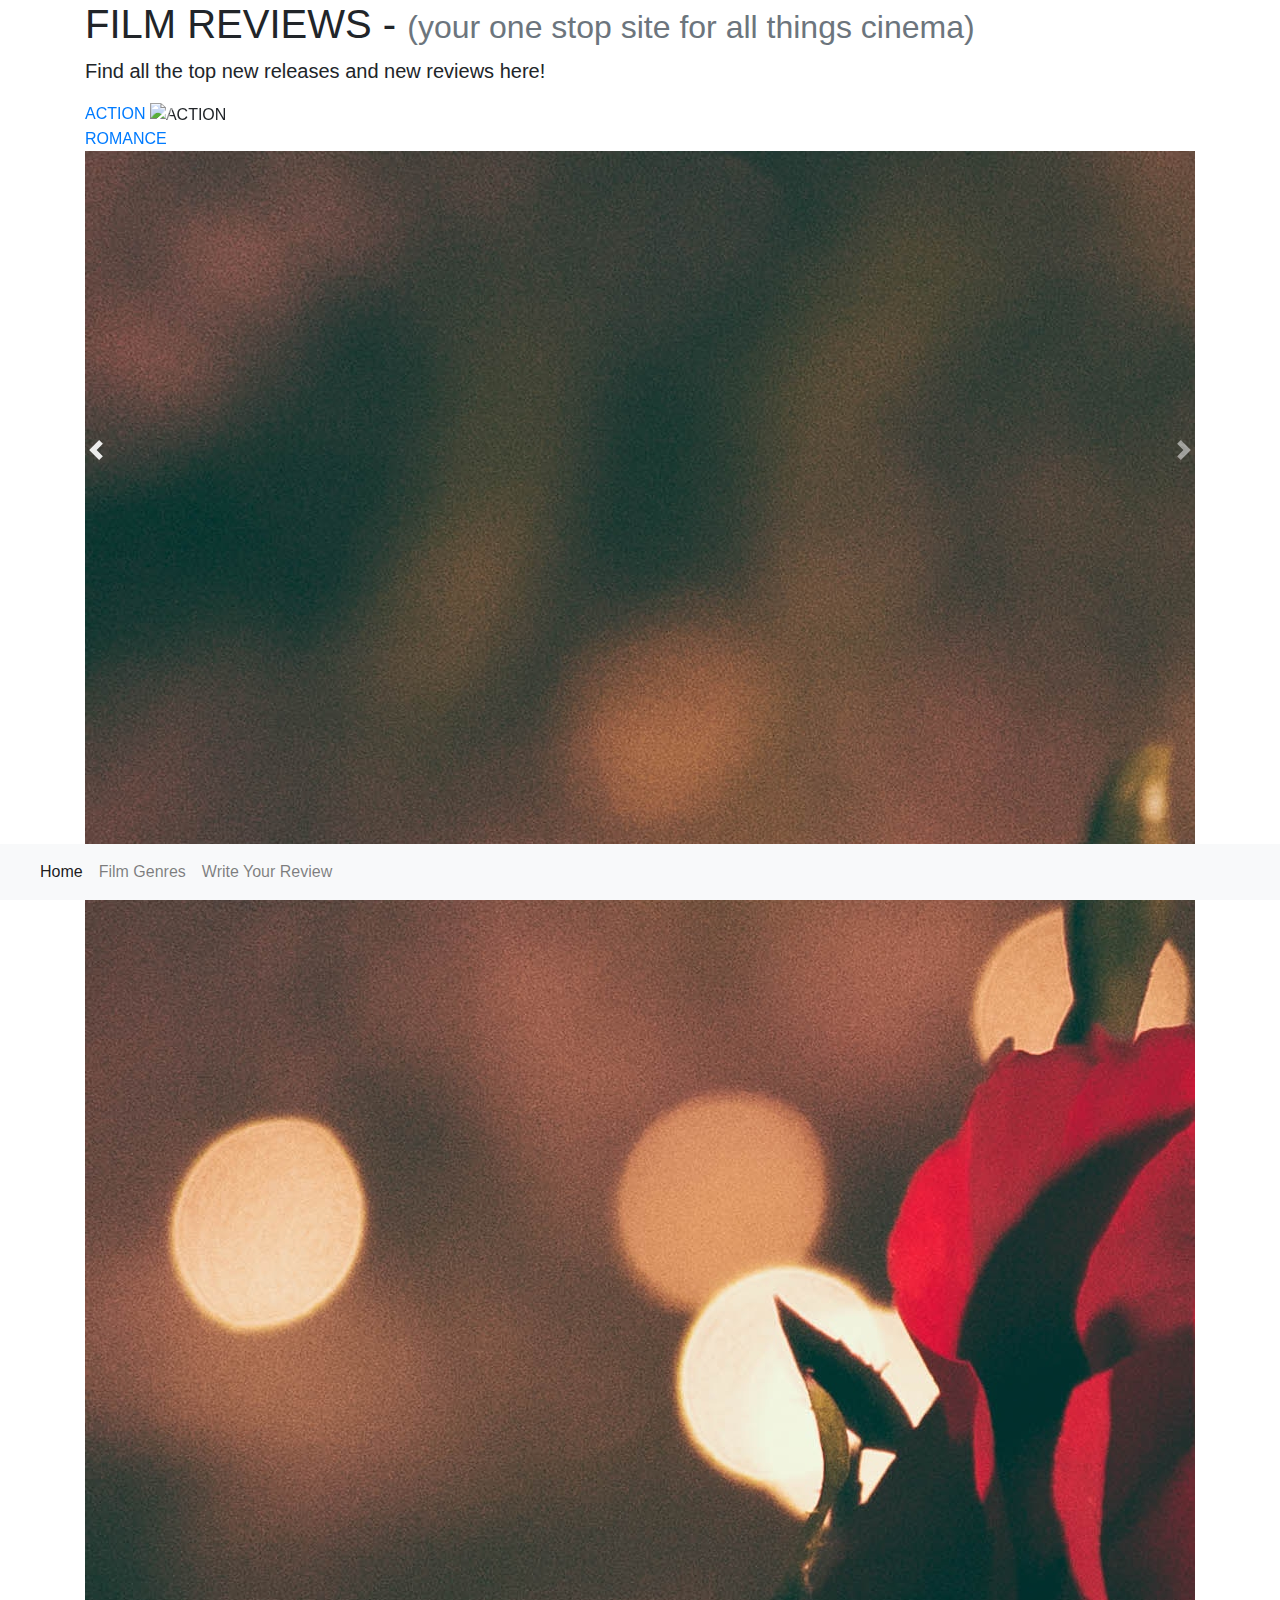
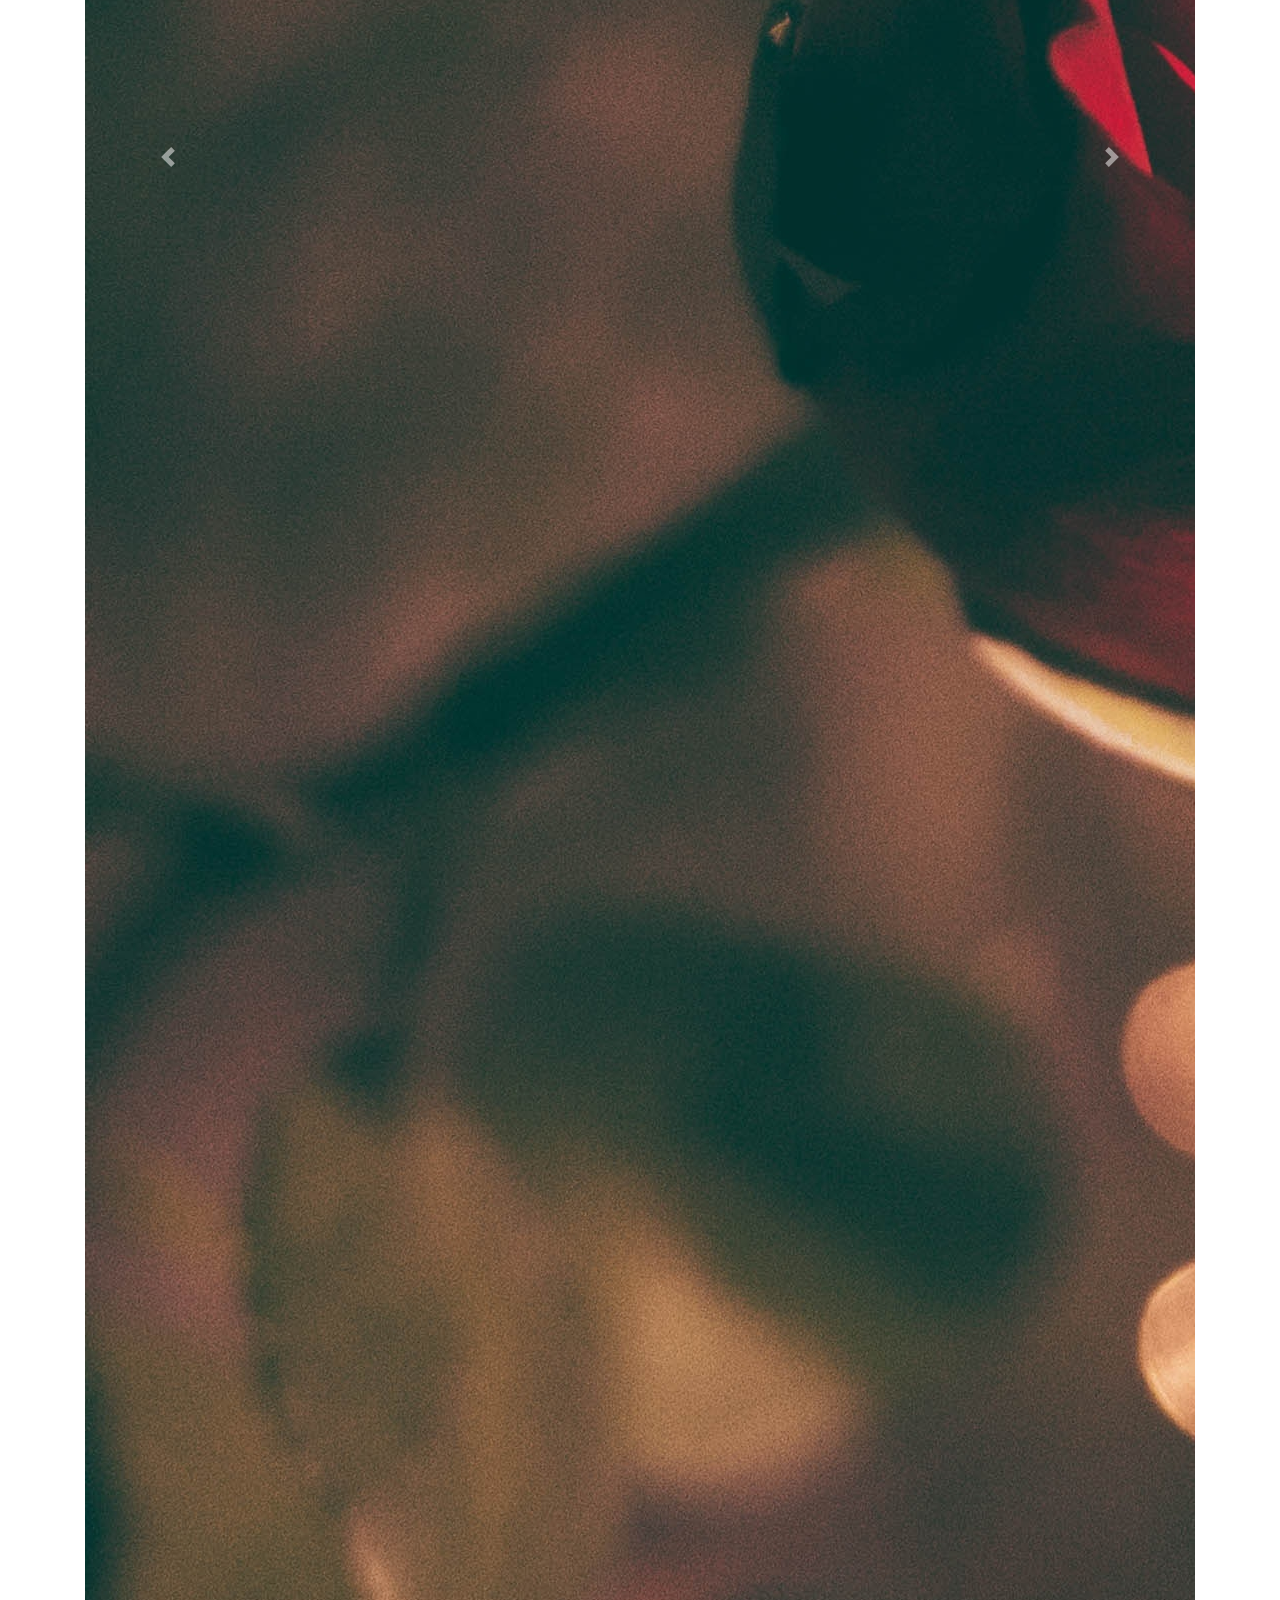
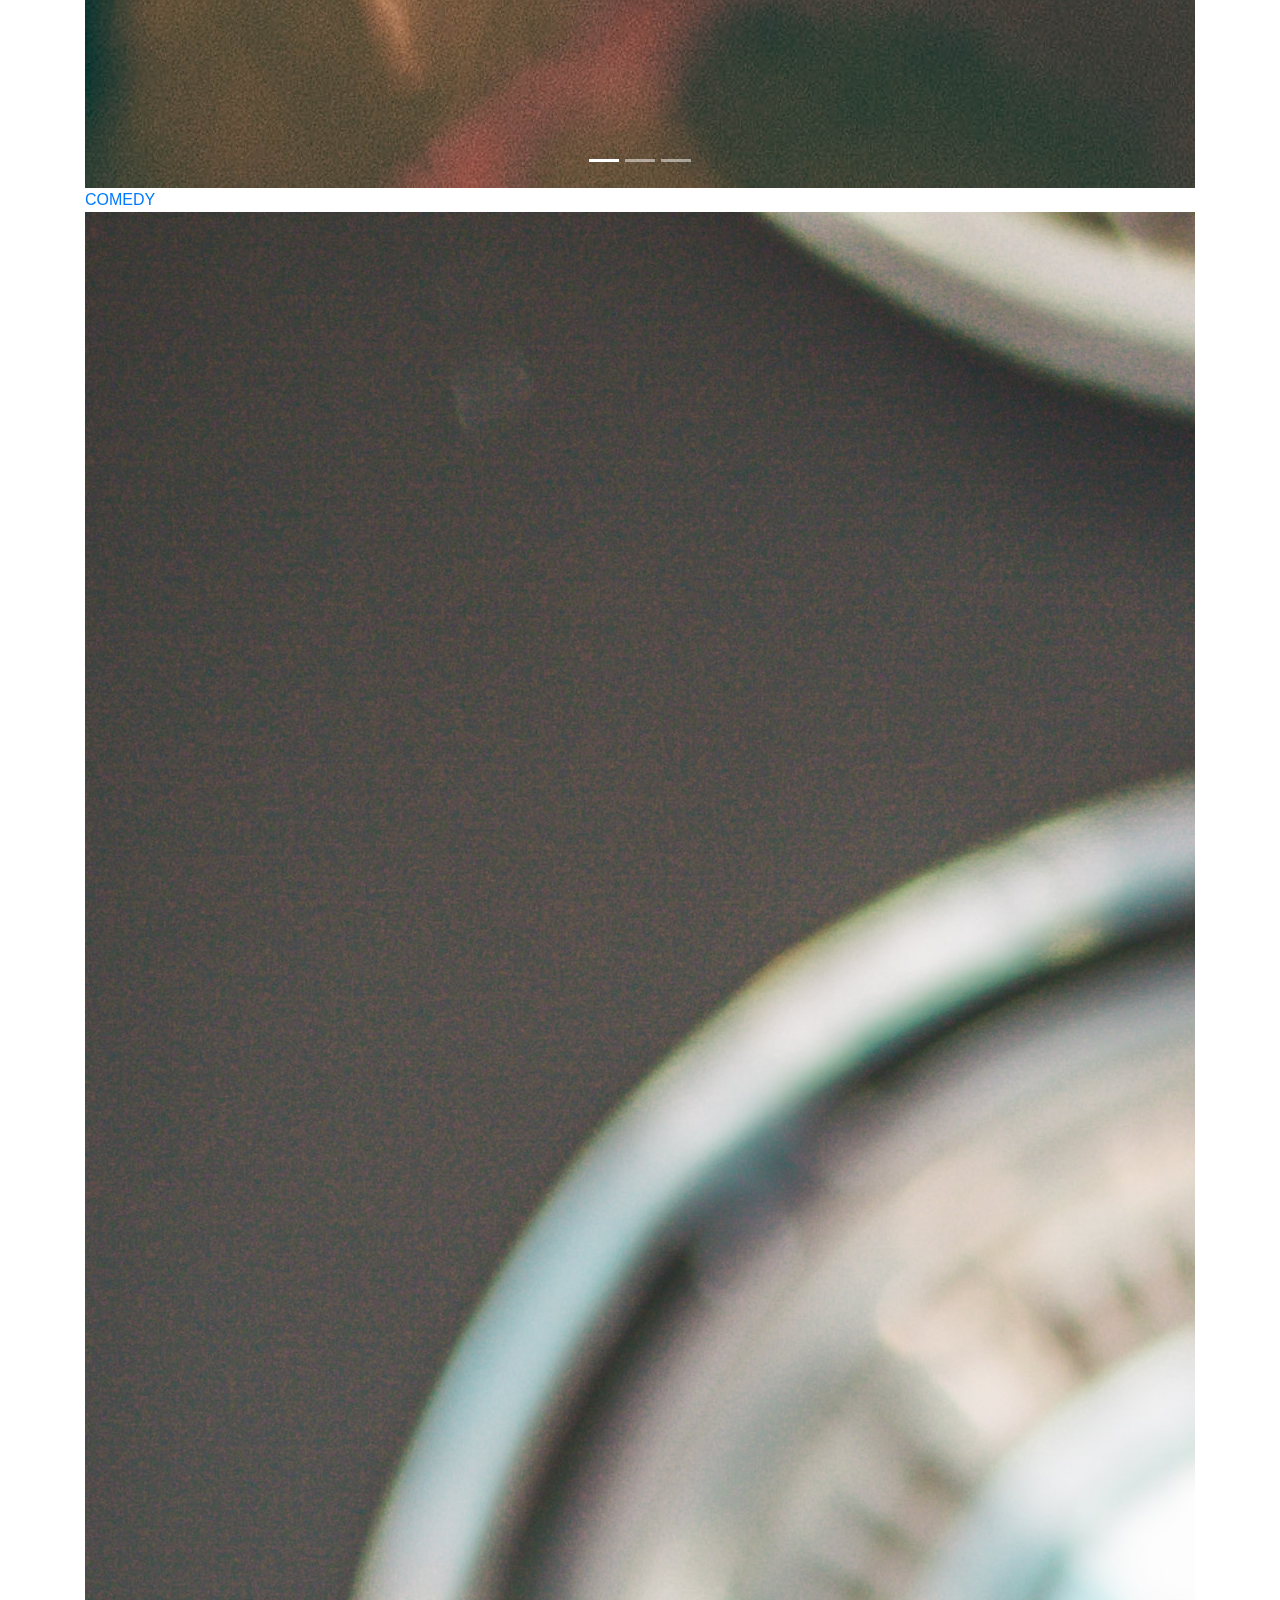
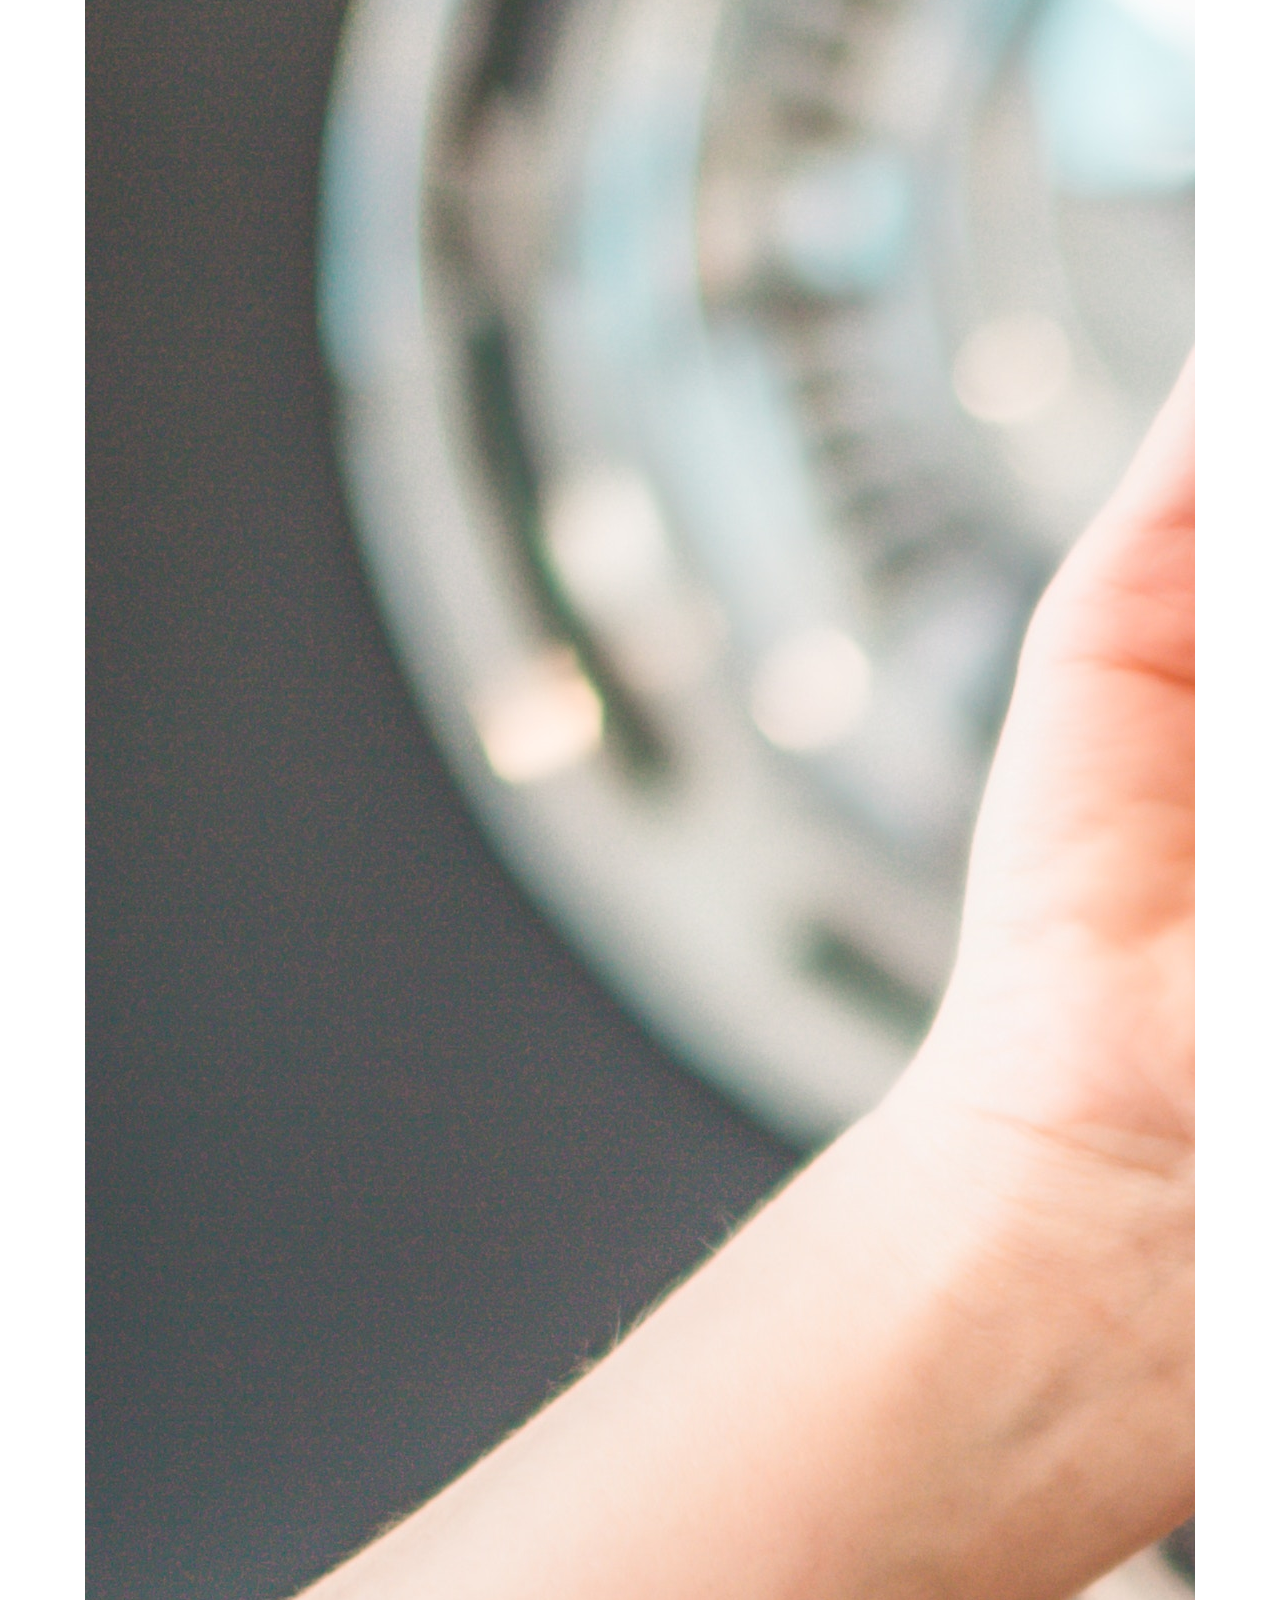
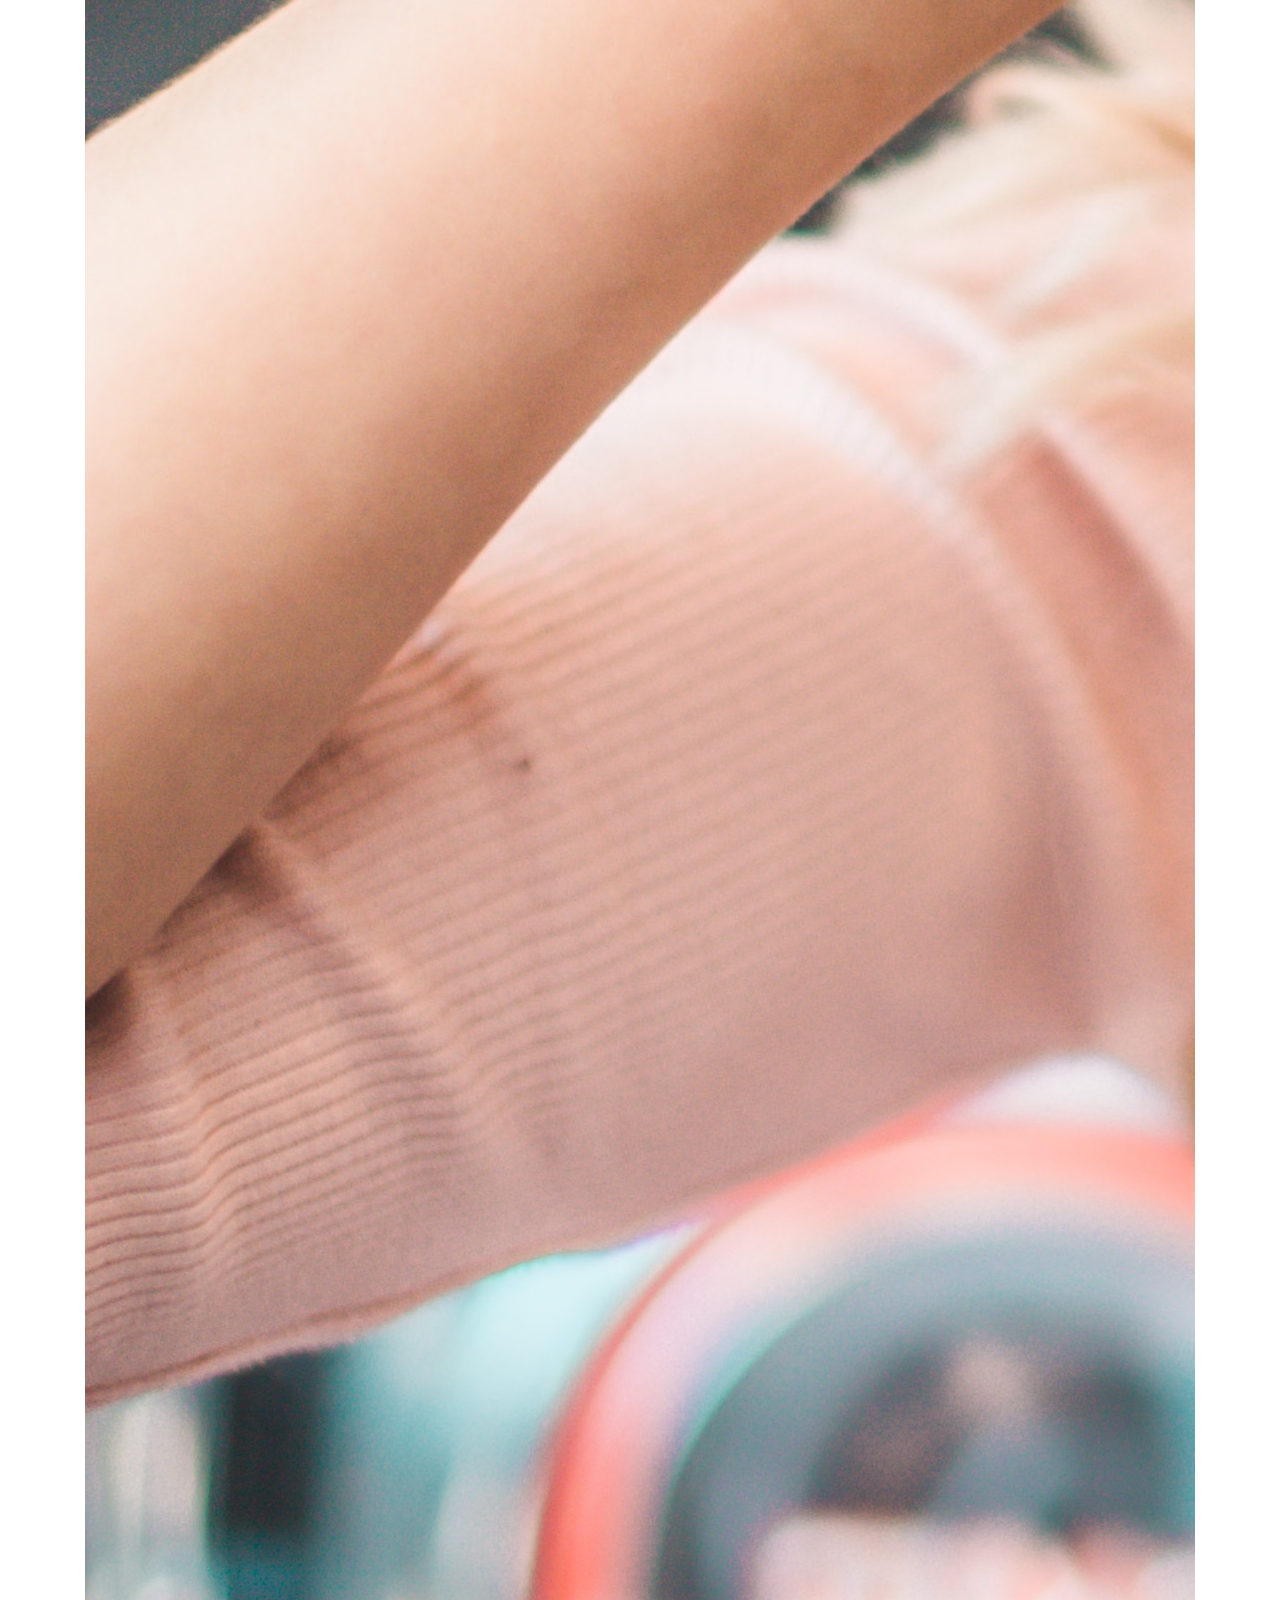
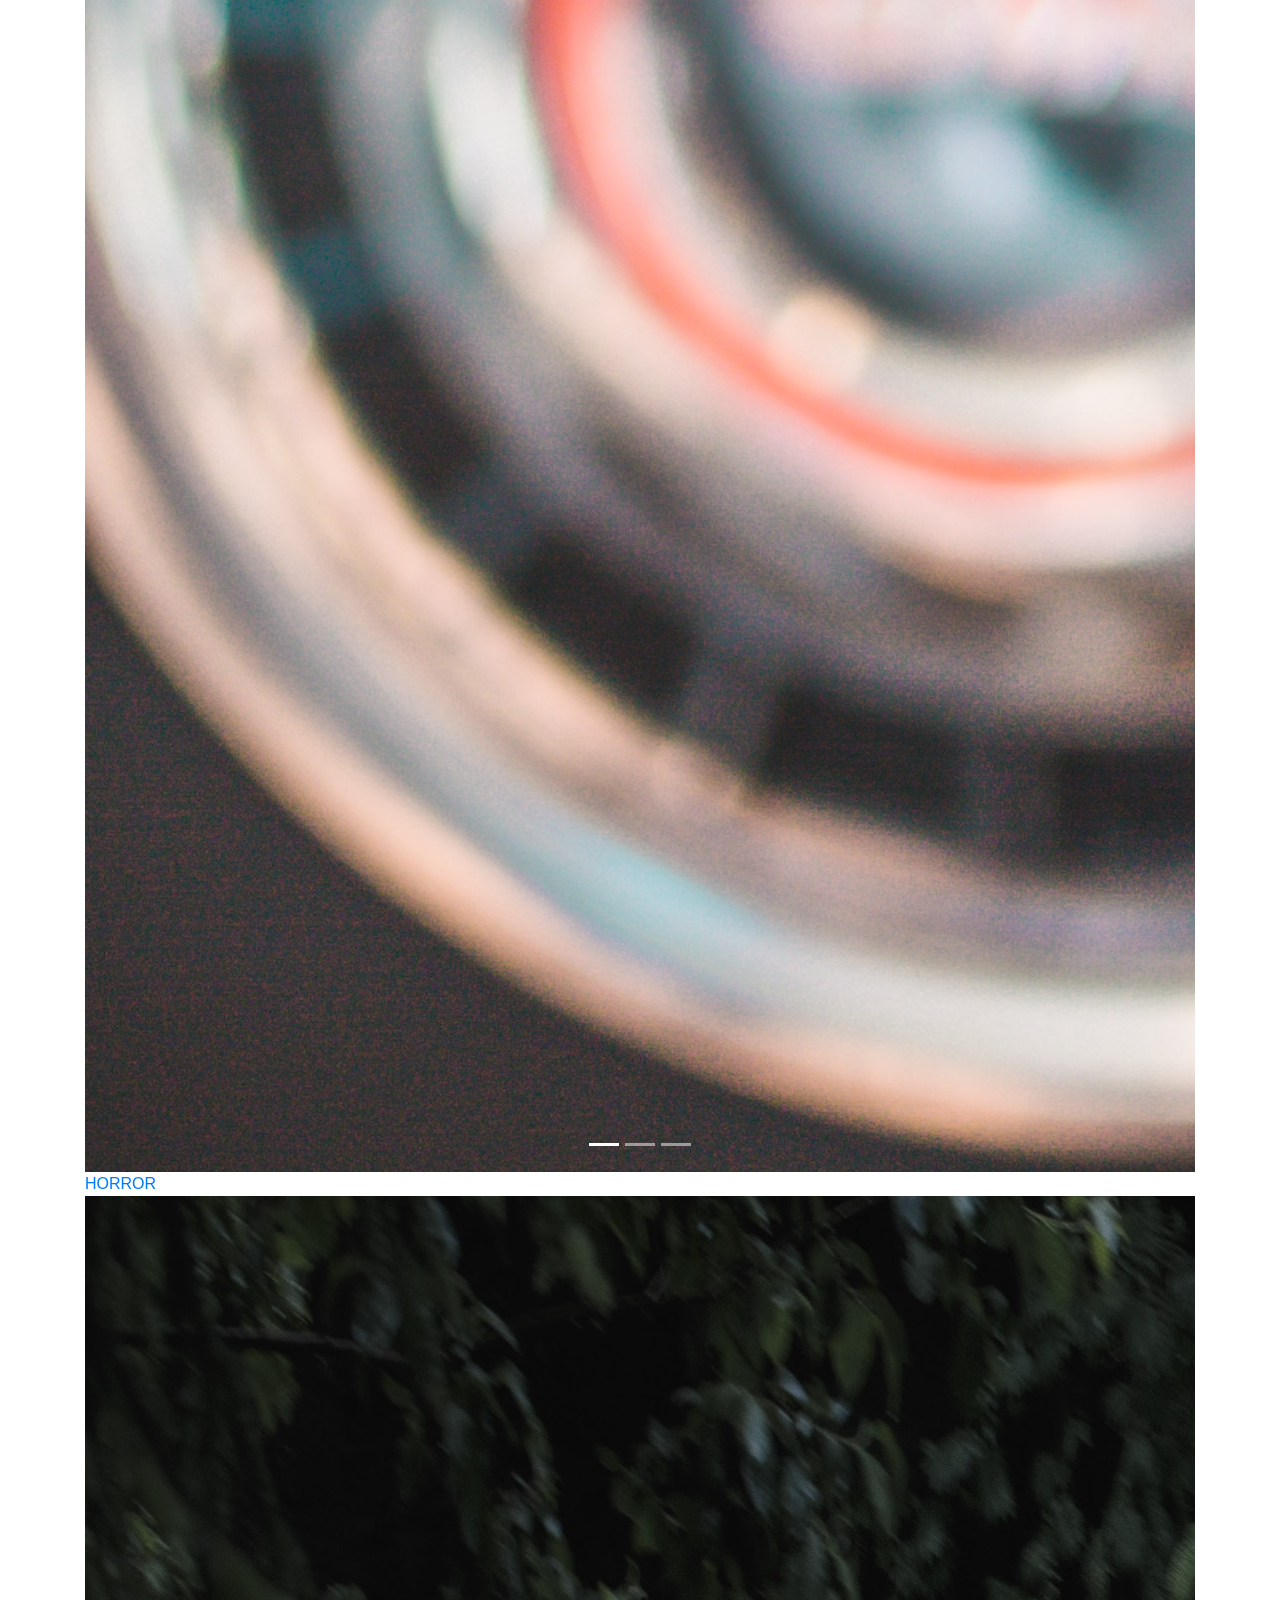
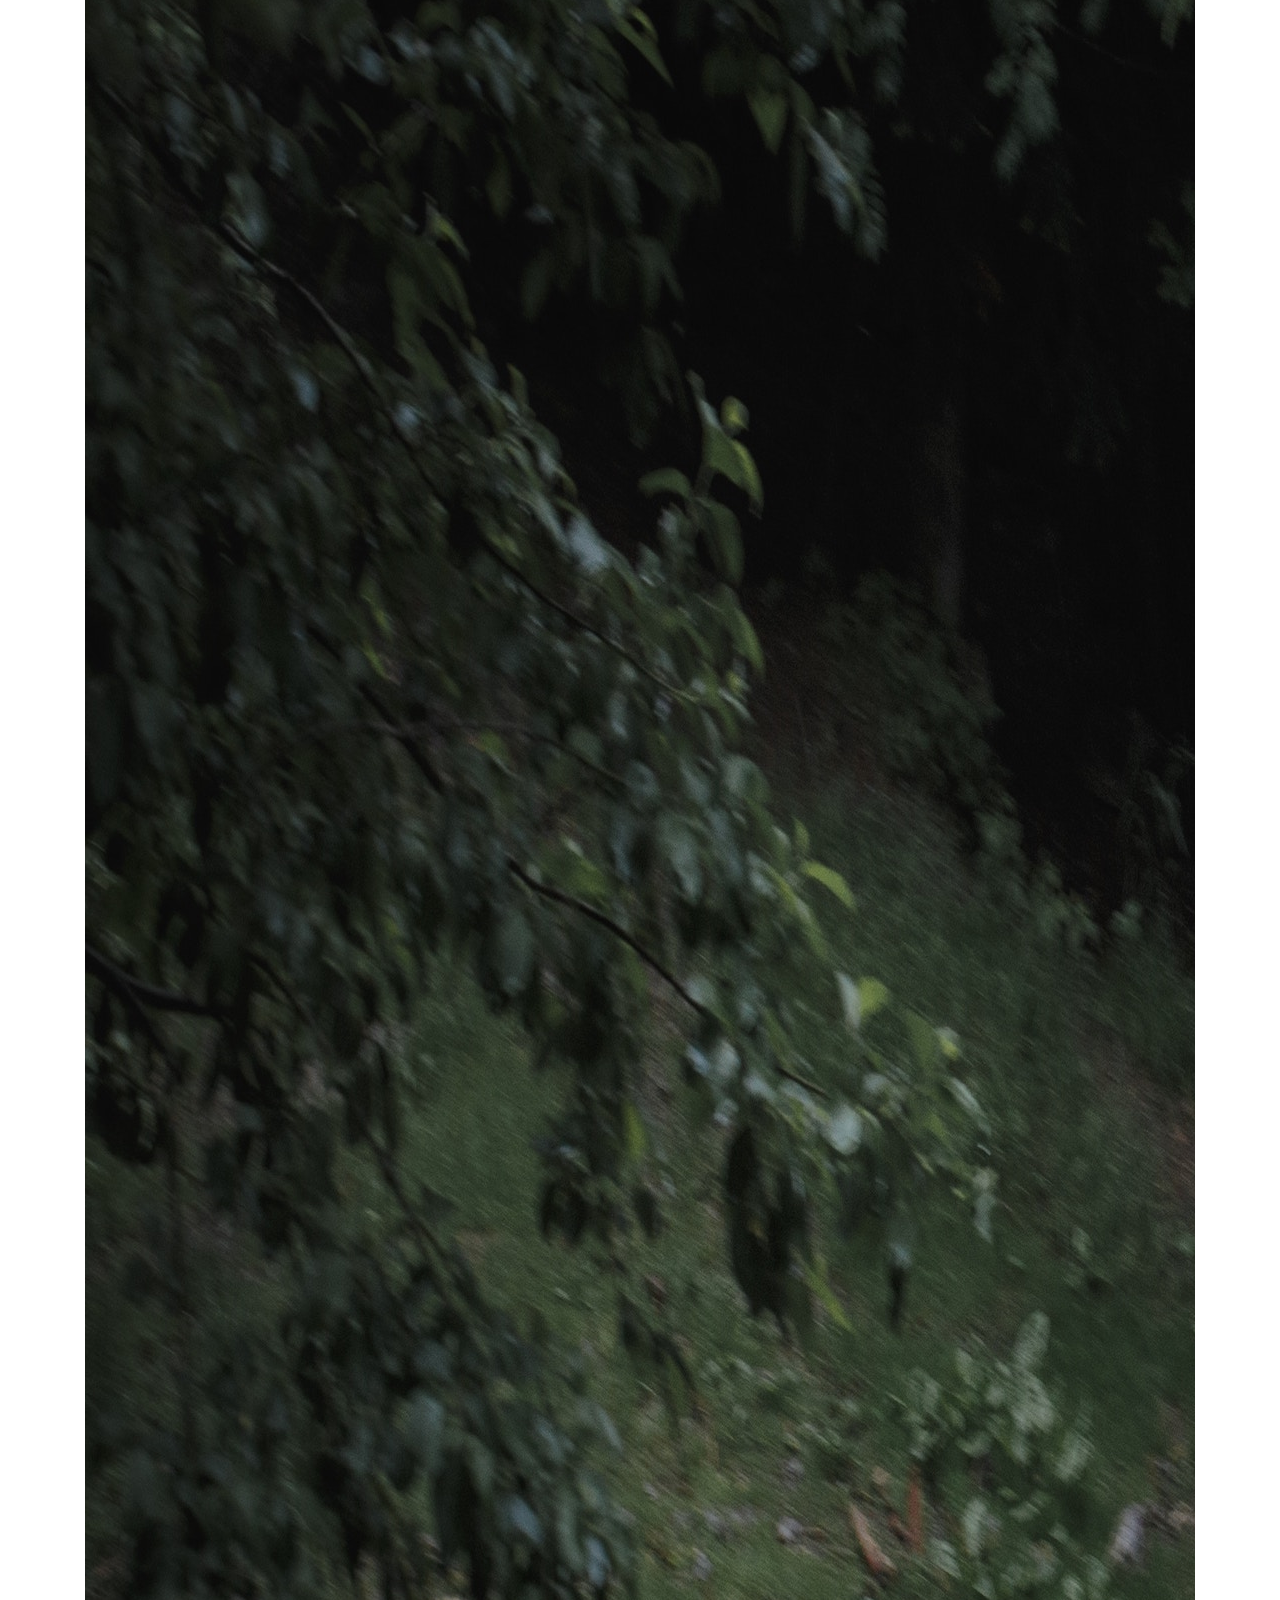
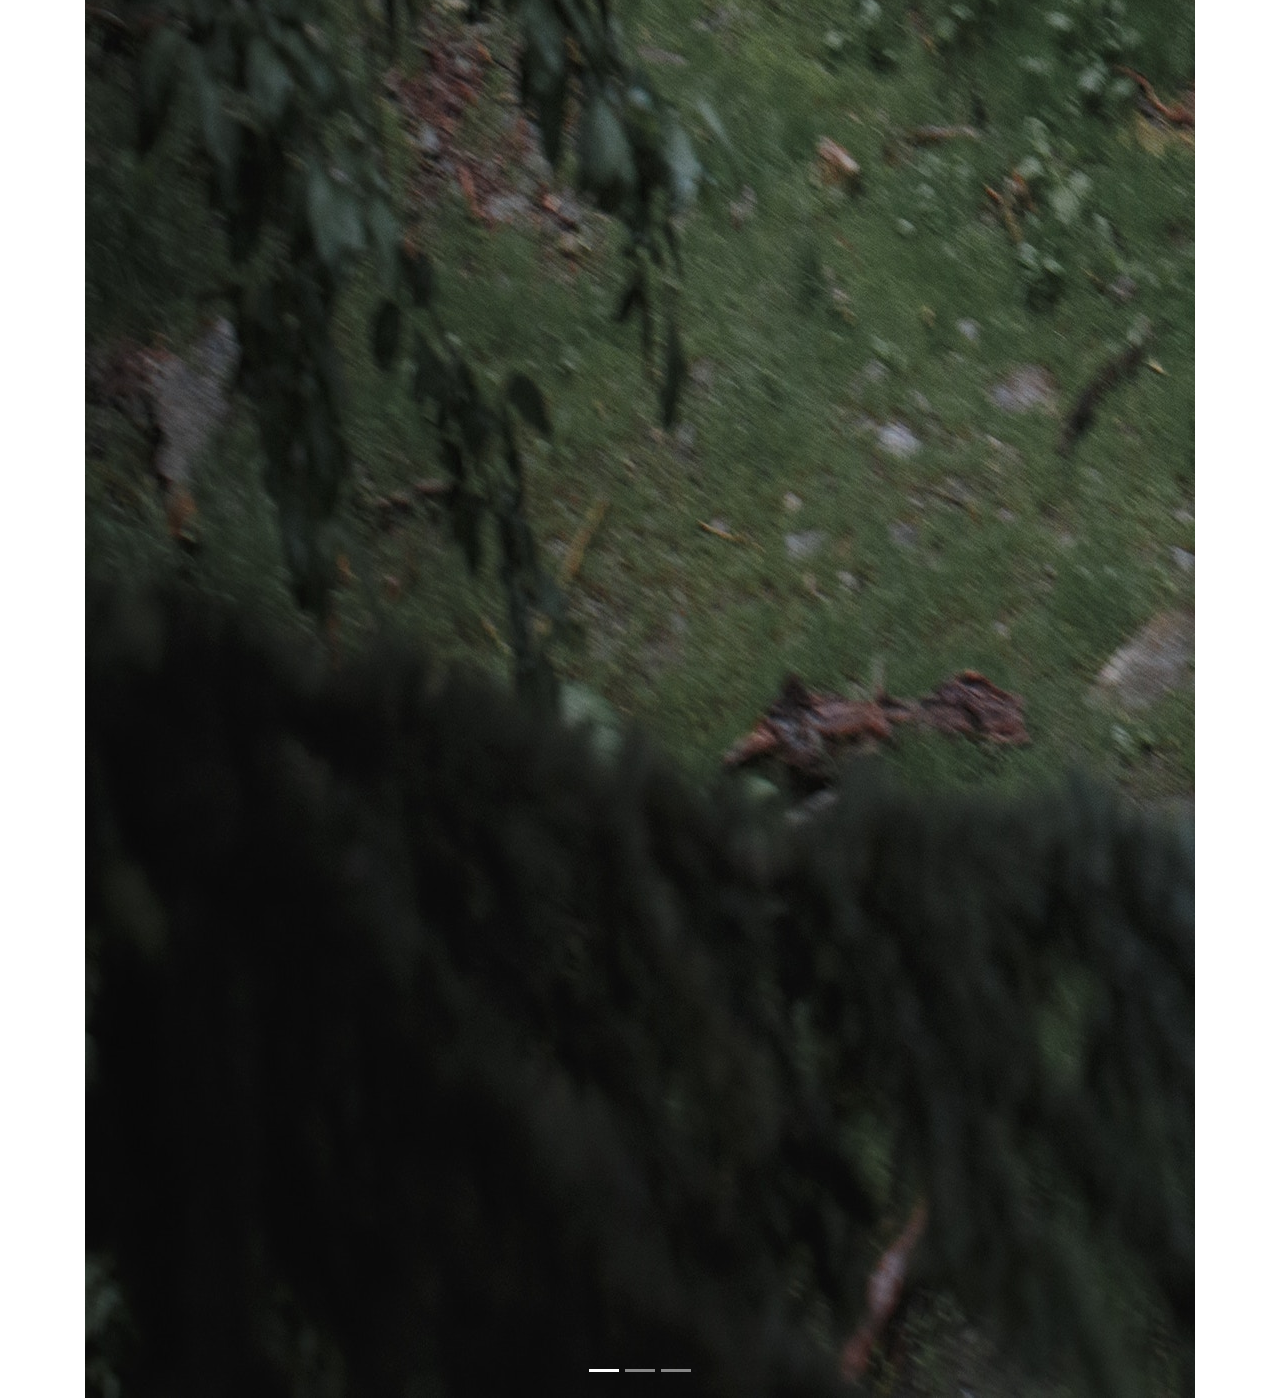
==== index.html @ 5a16ca01 "added links to content pages" ====
<!doctype html>
<html lang="en">
  <head>
    <title>FILM REVIEWS</title>
    <meta charset="utf-8">
    <meta name="viewport" content="width=device-width, initial-scale=1, shrink-to-fit=no">
    <meta name="description" content="">
    <meta name="author" content="">

    <title>Starter Template for Bootstrap</title>

    <!-- ADD BOOTSTRAP CORE HERE!!!! -->
  <link href="https://stackpath.bootstrapcdn.com/bootstrap/4.3.1/css/bootstrap.min.css" rel="stylesheet" integrity="sha384-ggOyR0iXCbMQv3Xipma34MD+dH/1fQ784/j6cY/iJTQUOhcWr7x9JvoRxT2MZw1T" crossorigin="anonymous">
  <link href="css/custom-css.css" rel="stylesheet">
    <!-- Custom styles for this template -->

  </head>

  <body>



        <a class="carousel-control-prev" href="#carouselExampleCaptions" role="button" data-slide="prev">
          <span class="carousel-control-prev-icon" aria-hidden="true"></span>
          <span class="sr-only">Previous</span>
        </a>
        <a class="carousel-control-next" href="#carouselExampleCaptions" role="button" data-slide="next">
          <span class="carousel-control-next-icon" aria-hidden="true"></span>
          <span class="sr-only">Next</span>
        </a>
      </div>
    </div>

    <nav class="navbar navbar-expand-md navbar-light bg-light fixed-bottom">
      <a class="navbar-brand" href="#"></a>
      <button class="navbar-toggler" type="button" data-toggle="collapse" data-target="#navbarsExampleDefault" aria-controls="navbarsExampleDefault" aria-expanded="false" aria-label="Toggle navigation">
        <span class="navbar-toggler-icon"></span>
      </button>

      <div class="collapse navbar-collapse" id="navbarsExampleDefault">
        <ul class="navbar-nav mr-auto">
          <li class="nav-item active">
            <a class="nav-link" href="#">Home<span class="sr-only">(current)</span></a>
          </li>
          <li class="nav-item">
            <a class="nav-link" href="#">Film Genres</a>
          </li>
          <li class="nav-item">
            <a class="nav-link" href=".//content5.html">Write Your Review</a>
          </li>
        </ul>
      </div>
    </nav>

    <main role="main" class="container">

      <div class="starter-template">
        <h1>FILM REVIEWS -
        <small class="text-muted">(your one stop site for all things cinema)</small></h1>
        <p class="lead">Find all the top new releases and new reviews here!</p>
      </div>

      <!-- columns -->
      <div class="row">
        <div class="col-sm">
          <div class="bd-example" >
            <div id="carouselExampleCaptions" class="carousel slide" data-ride="carousel">
              <ol class="carousel-indicators">
                <li data-target="#carouselExampleCaptions" data-slide-to="0" class="active"></li>
                <li data-target="#carouselExampleCaptions" data-slide-to="1"></li>
                <li data-target="#carouselExampleCaptions" data-slide-to="2"></li>
              </ol>
              <div class="carousel-inner">
                <div class="carousel-item active">
                  <a href=".//content2.html">ACTION</a>
                  <img src="images/action1.jpg" class="image-responsive" alt="ACTION">
                  <div class="carousel-caption d-none d-md-block">
                  </div>
                </div>
                <div class="carousel-item">
                  <a href=".//content2.html">ACTION</a>
                  <img src="images/action2.jpg" class="image-responsive" alt="ACTION">
                  <div class="carousel-caption d-none d-md-block">

                  </div>
                </div>
                <div class="carousel-item">
                  <a href=".//content2.html">ACTION</a>
                  <img src="images/action3.jpg" class="img-responsive" alt="ACTION">
                  <div class="carousel-caption d-none d-md-block">
                  </div>
                </div>
              </div>
              <a class="carousel-control-prev" href="#carouselExampleCaptions" role="button" data-slide="prev">
                <span class="carousel-control-prev-icon" aria-hidden="true"></span>
                <span class="sr-only">Previous</span>
              </a>
              <a class="carousel-control-next" href="#carouselExampleCaptions" role="button" data-slide="next">
                <span class="carousel-control-next-icon" aria-hidden="true"></span>
                <span class="sr-only">Next</span>
              </a>
            </div>
          </div>
        </div><!--closes whole row -->


        <div class="col-sm">
          <div class="bd-example" >
            <div id="carouselExampleCaptions" class="carousel slide" data-ride="carousel">
              <ol class="carousel-indicators">
                <li data-target="#carouselExampleCaptions" data-slide-to="0" class="active"></li>
                <li data-target="#carouselExampleCaptions" data-slide-to="1"></li>
                <li data-target="#carouselExampleCaptions" data-slide-to="2"></li>
              </ol>
          <div class="carousel-inner">
            <div class="carousel-item active">
              <a href=".//content3.html">ROMANCE</a>
              <img src="images/romance1.jpg" class="img-responsive" alt="COMEDY">
              <div class="carousel-caption d-none d-md-block">
              </div> <!-- -->
            </div>
            <div class="carousel-item">
              <a href=".//content3.html">ROMANCE</a>
              <img src="images/romance2.jpg" class="img-responsive" alt="COMEDY">
              <div class="carousel-caption d-none d-md-block">
              </div>
            </div>
            <div class="carousel-item">
              <a href=".//content3.html">ROMANCE</a>
              <img src="images/romance3.jpg" class="img-responsive" alt="COMEDY"></a>
              <div class="carousel-caption d-none d-md-block">
                <a class="carousel-control-prev" href="#carouselExampleCaptions" role="button" data-slide="prev">
                  <span class="carousel-control-prev-icon" aria-hidden="true"></span>
                  <span class="sr-only">Previous</span>
                </a>
                <a class="carousel-control-next" href="#carouselExampleCaptions" role="button" data-slide="next">
                  <span class="carousel-control-next-icon" aria-hidden="true"></span>
                  <span class="sr-only">Next</span>
                </a>
              </div>
            </div>
            </div>
            <a class="carousel-control-prev" href="#carouselExampleCaptions" role="button" data-slide="prev">
              <span class="carousel-control-prev-icon" aria-hidden="true"></span>
              <span class="sr-only">Previous</span>
            </a>
            <a class="carousel-control-next" href="#carouselExampleCaptions" role="button" data-slide="next">
              <span class="carousel-control-next-icon" aria-hidden="true"></span>
              <span class="sr-only">Next</span>
            </a>
          </div>
        </div>
          </div>

<!--next column goes here! -->

  <div class="col-sm">
    <div class="bd-example" >
      <div id="carouselExampleCaptions" class="carousel slide" data-ride="carousel">
        <ol class="carousel-indicators">
          <li data-target="#carouselExampleCaptions" data-slide-to="0" class="active"></li>
          <li data-target="#carouselExampleCaptions" data-slide-to="1"></li>
          <li data-target="#carouselExampleCaptions" data-slide-to="2"></li>
        </ol>
    <div class="carousel-inner">
              <div class="carousel-item active">
                <a href=".//content1.html">COMEDY</a>
                <img src="images/comedy1.jpg" class="img-responsive" alt="ROMANCE">
                <div class="carousel-caption d-none d-md-block">
                </div>
              </div>
              <div class="carousel-item">
                <a href=".//content1.html">COMEDY</a>
                <img src="images/comedy2.jpg" class="img-responsive" alt="ROMANCE">
                <div class="carousel-caption d-none d-md-block">
                </div>
              </div>
              <div class="carousel-item">
                <a href=".//content1.html">COMEDY</a>
                <img src="images/comedy3.jpg" class="img-responsive" alt="ROMANCE"></a>
                <div class="carousel-caption d-none d-md-block">
                  <a class="carousel-control-prev" href="#carouselExampleCaptions" role="button" data-slide="prev">
                    <span class="carousel-control-prev-icon" aria-hidden="true"></span>
                    <span class="sr-only">Previous</span>
                  </a>
                  <a class="carousel-control-next" href="#carouselExampleCaptions" role="button" data-slide="next">
                    <span class="carousel-control-next-icon" aria-hidden="true"></span>
                    <span class="sr-only">Next</span>
                  </a>
                </div>
              </div>
            </div>
          </div>
        </div>
        </div>

<!-- next column goes here -->

        <div class="col-sm">
          <div class="bd-example" >
            <div id="carouselExampleCaptions" class="carousel slide" data-ride="carousel">
              <ol class="carousel-indicators">
                <li data-target="#carouselExampleCaptions" data-slide-to="0" class="active"></li>
                <li data-target="#carouselExampleCaptions" data-slide-to="1"></li>
                <li data-target="#carouselExampleCaptions" data-slide-to="2"></li>
              </ol>
          <div class="carousel-inner">
            <div class="carousel-item active">
              <a href=".//content2.html">HORROR</a>
              <img src="images/horror1.jpg" class="img-responsive" alt="HORROR">
              <div class="carousel-caption d-none d-md-block">
              </div> <!-- -->
            </div>
            <div class="carousel-item">
              <a href=".//content2.html">HORROR</a>
              <img src="images/horror2.jpg" class="img-responsive" alt="HORROR">
              <div class="carousel-caption d-none d-md-block">
              </div>
            </div>
            <div class="carousel-item">
              <a href=".//content2.html">HORROR</a>
              <img src="images/horror3.jpg" class="img-responsive" alt="HORROR"></a>
              <div class="carousel-caption d-none d-md-block">
                <a class="carousel-control-prev" href="#carouselExampleCaptions" role="button" data-slide="prev">
                  <span class="carousel-control-prev-icon" aria-hidden="true"></span>
                  <span class="sr-only">Previous</span>
                </a>
                <a class="carousel-control-next" href="#carouselExampleCaptions" role="button" data-slide="next">
                  <span class="carousel-control-next-icon" aria-hidden="true"></span>
                  <span class="sr-only">Next</span>
                </a>
              </div>
            </div>
            </div>
          </div>
        </div>
      </div>



    </main><!-- /.container -->

    <!-- Bootstrap core JavaScript
    ================================================== -->
    <!-- Placed at the end of the document so the pages load faster -->
    <script src="https://code.jquery.com/jquery-3.3.1.slim.min.js" integrity="sha384-q8i/X+965DzO0rT7abK41JStQIAqVgRVzpbzo5smXKp4YfRvH+8abtTE1Pi6jizo" crossorigin="anonymous"></script>
    <script>window.jQuery || document.write('<script src="../../assets/js/vendor/jquery-slim.min.js"><\/script>')</script>
    <script src="https://getbootstrap.com/docs/4.1/assets/js/vendor/popper.min.js"></script>
    <script src="https://getbootstrap.com/docs/4.1/dist/js/bootstrap.min.js"></script>
  </body>
</html>
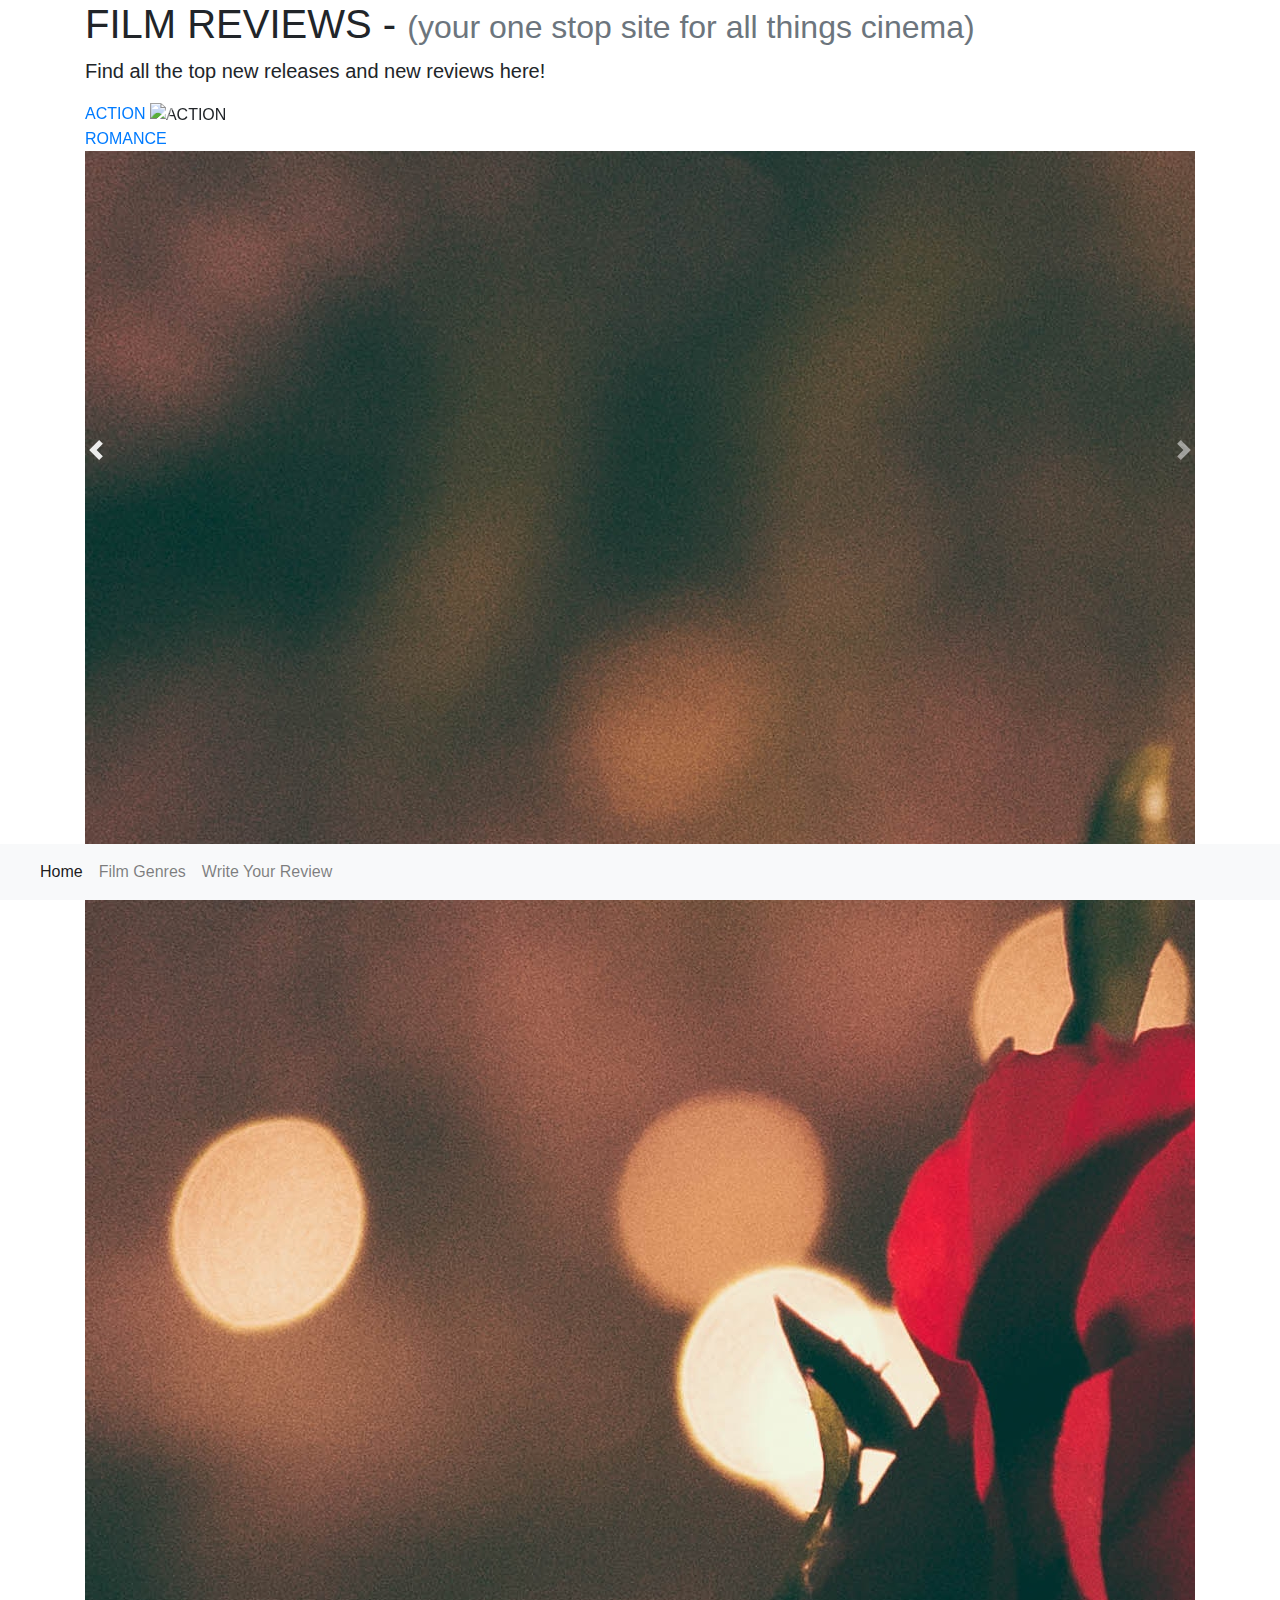
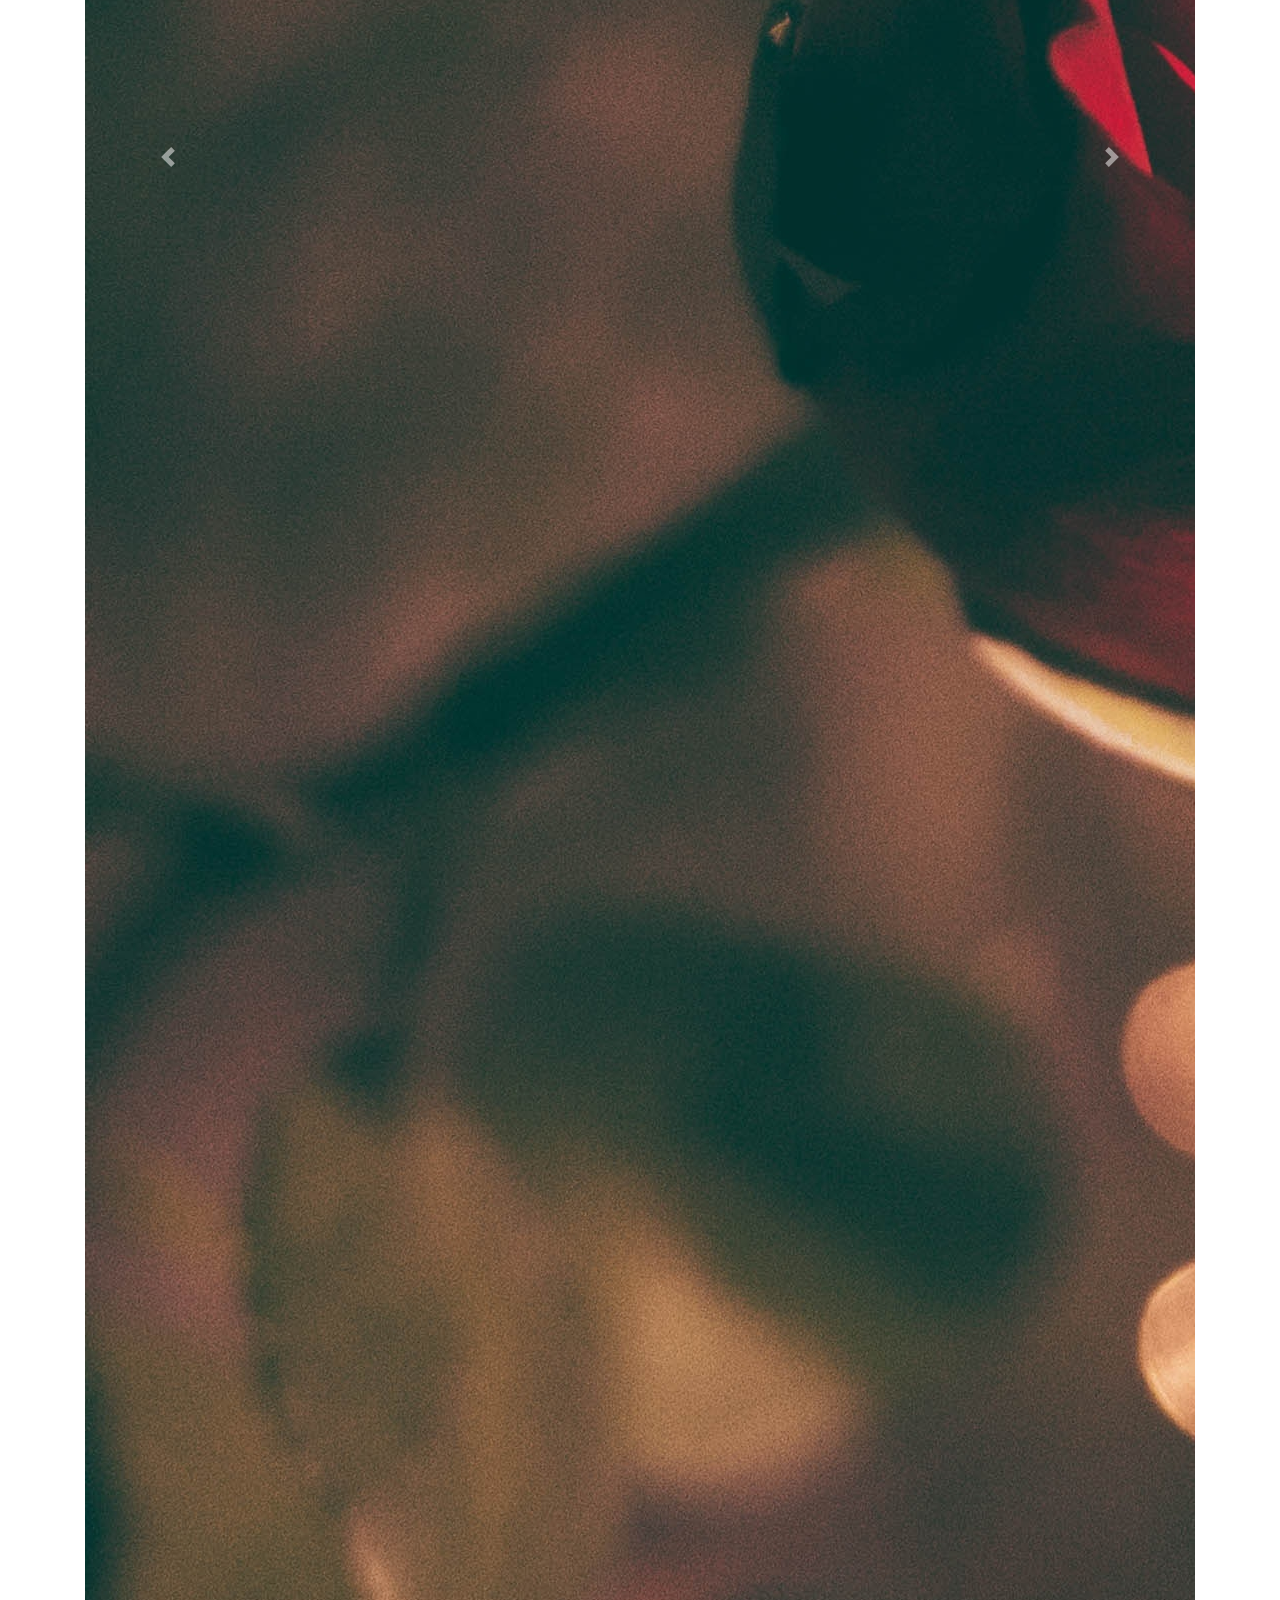
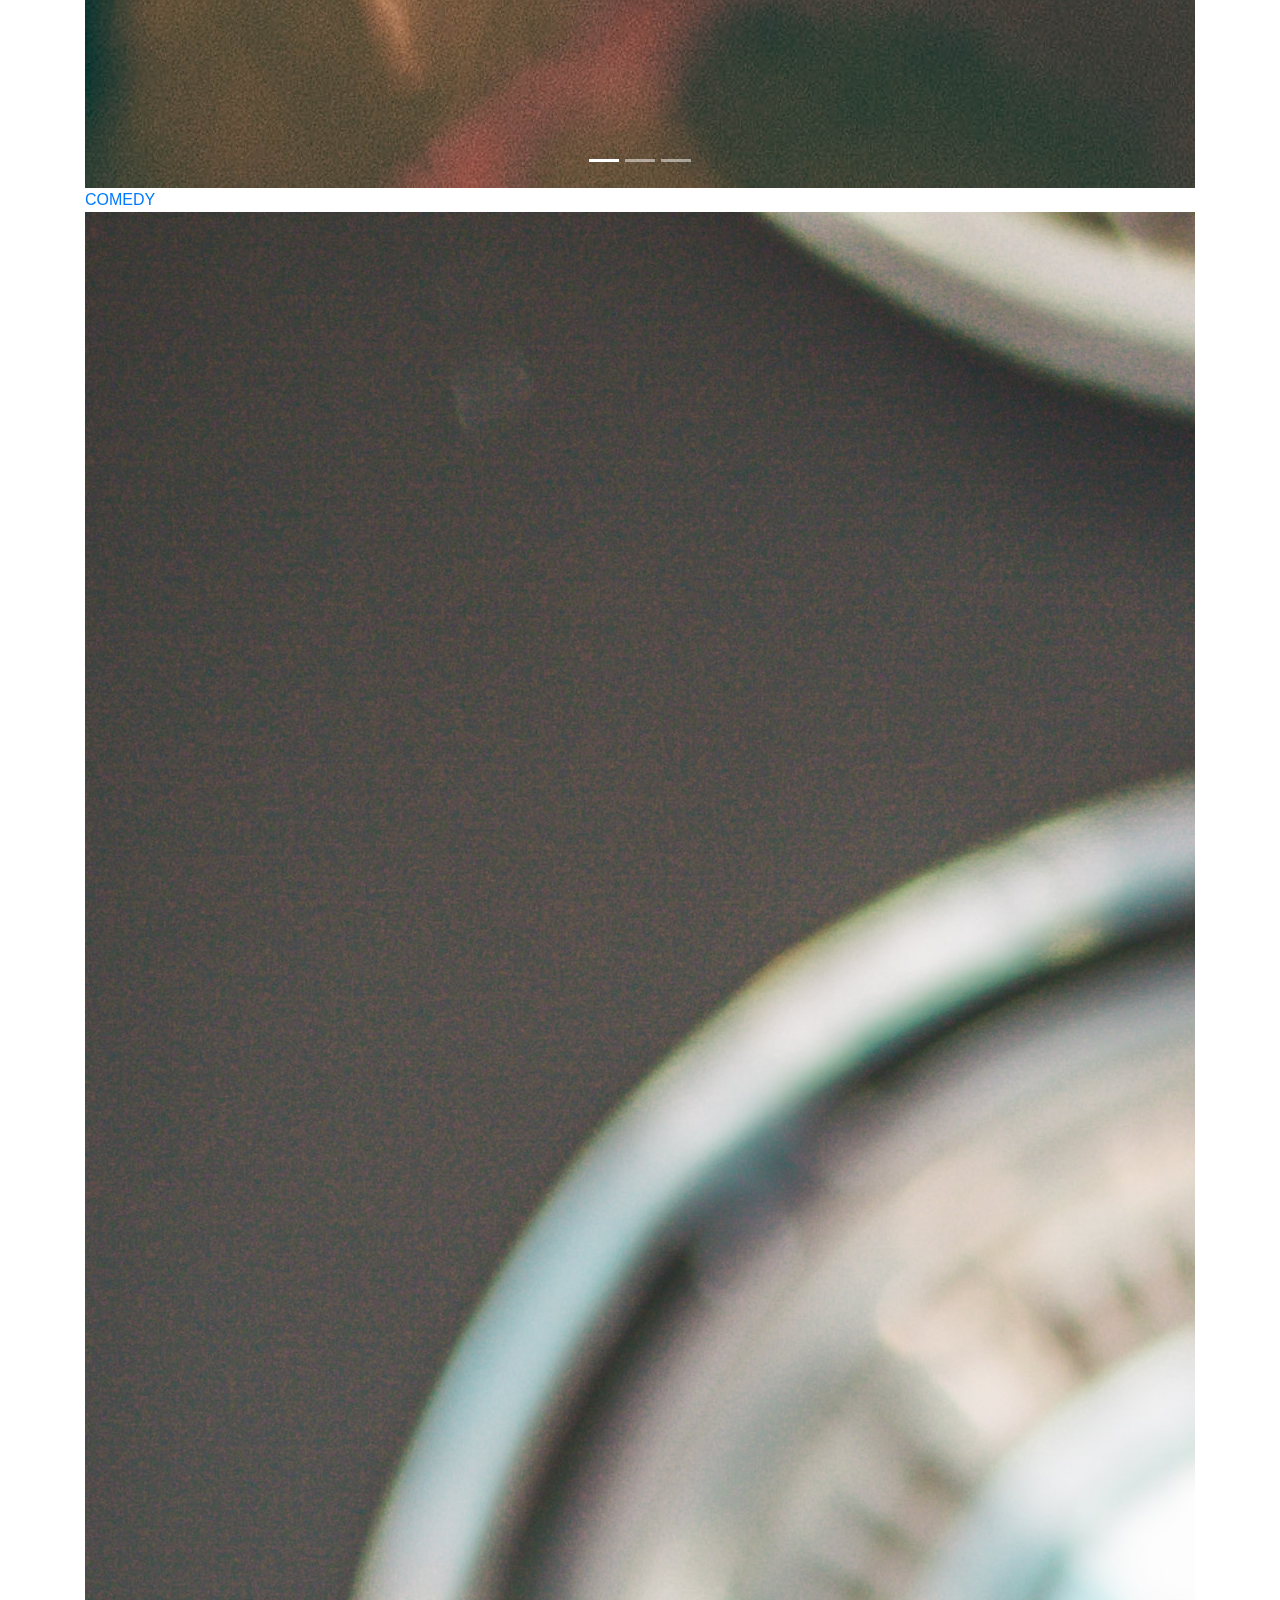
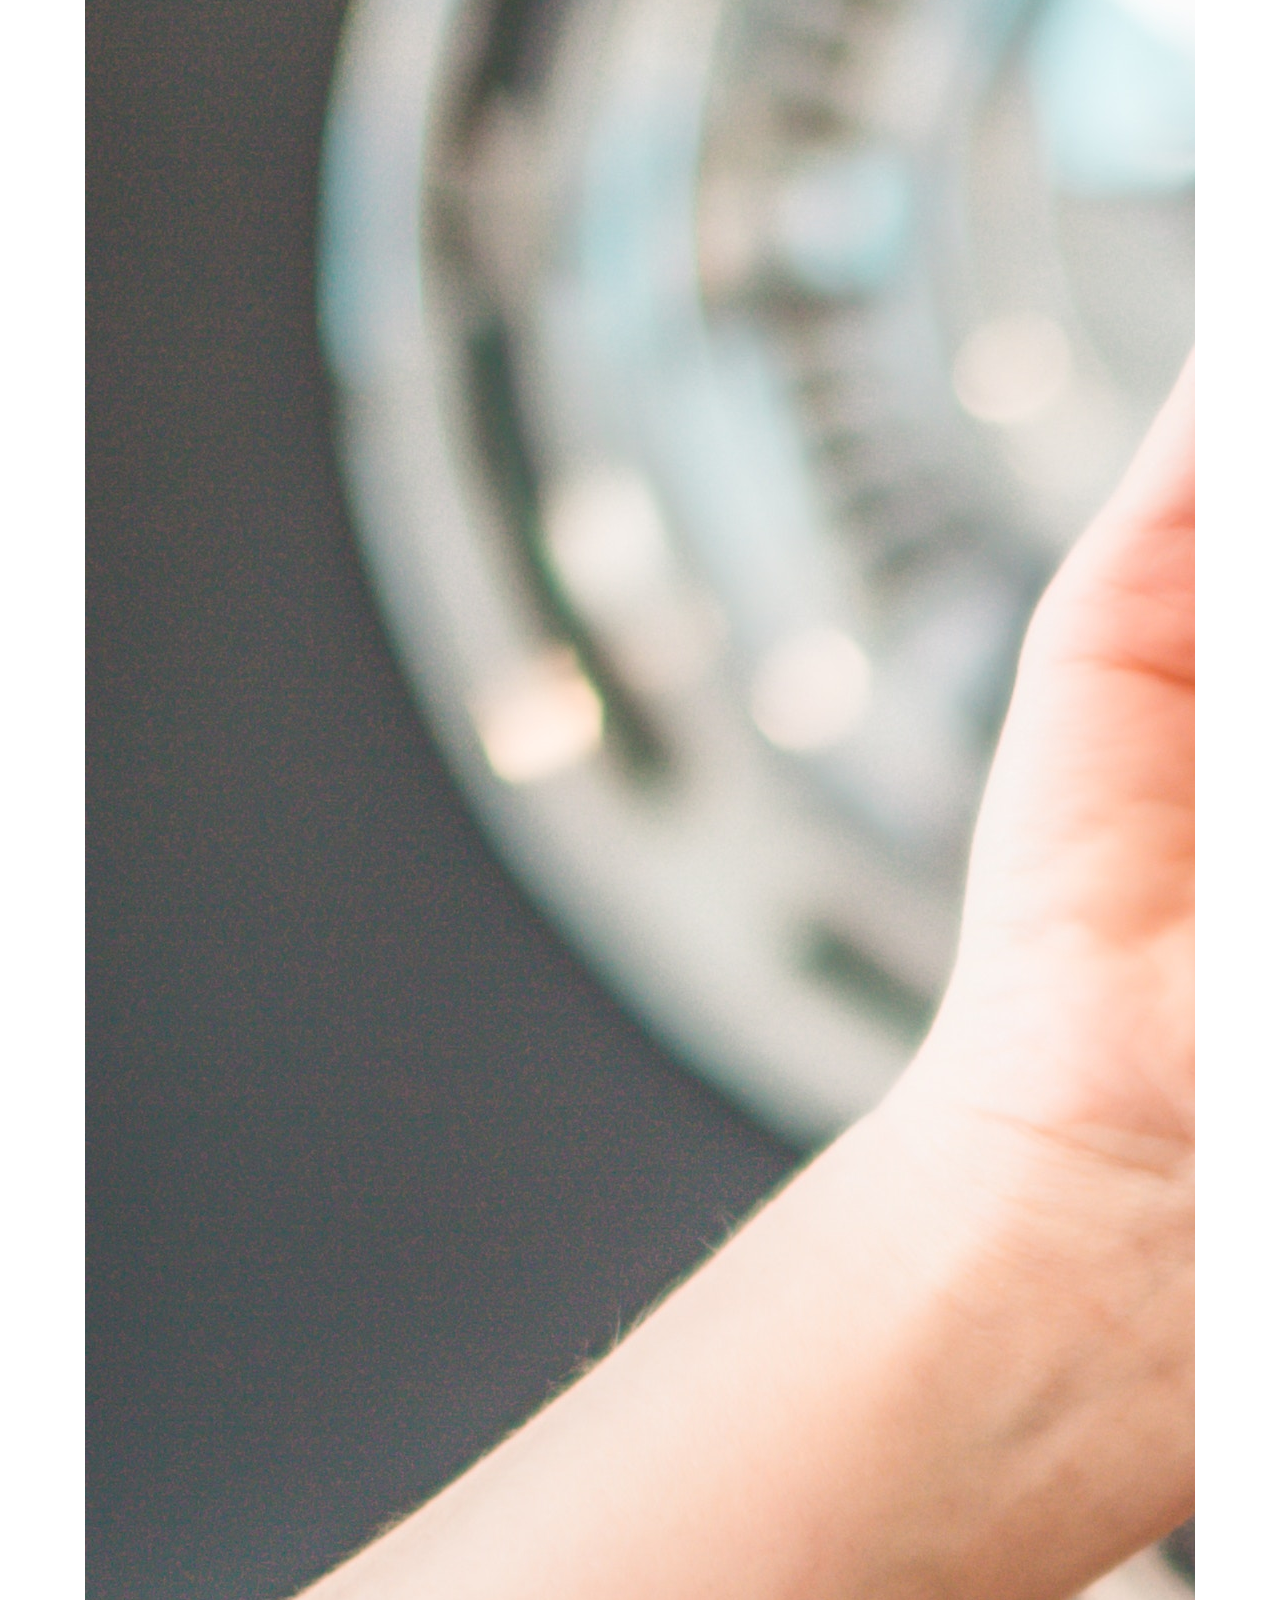
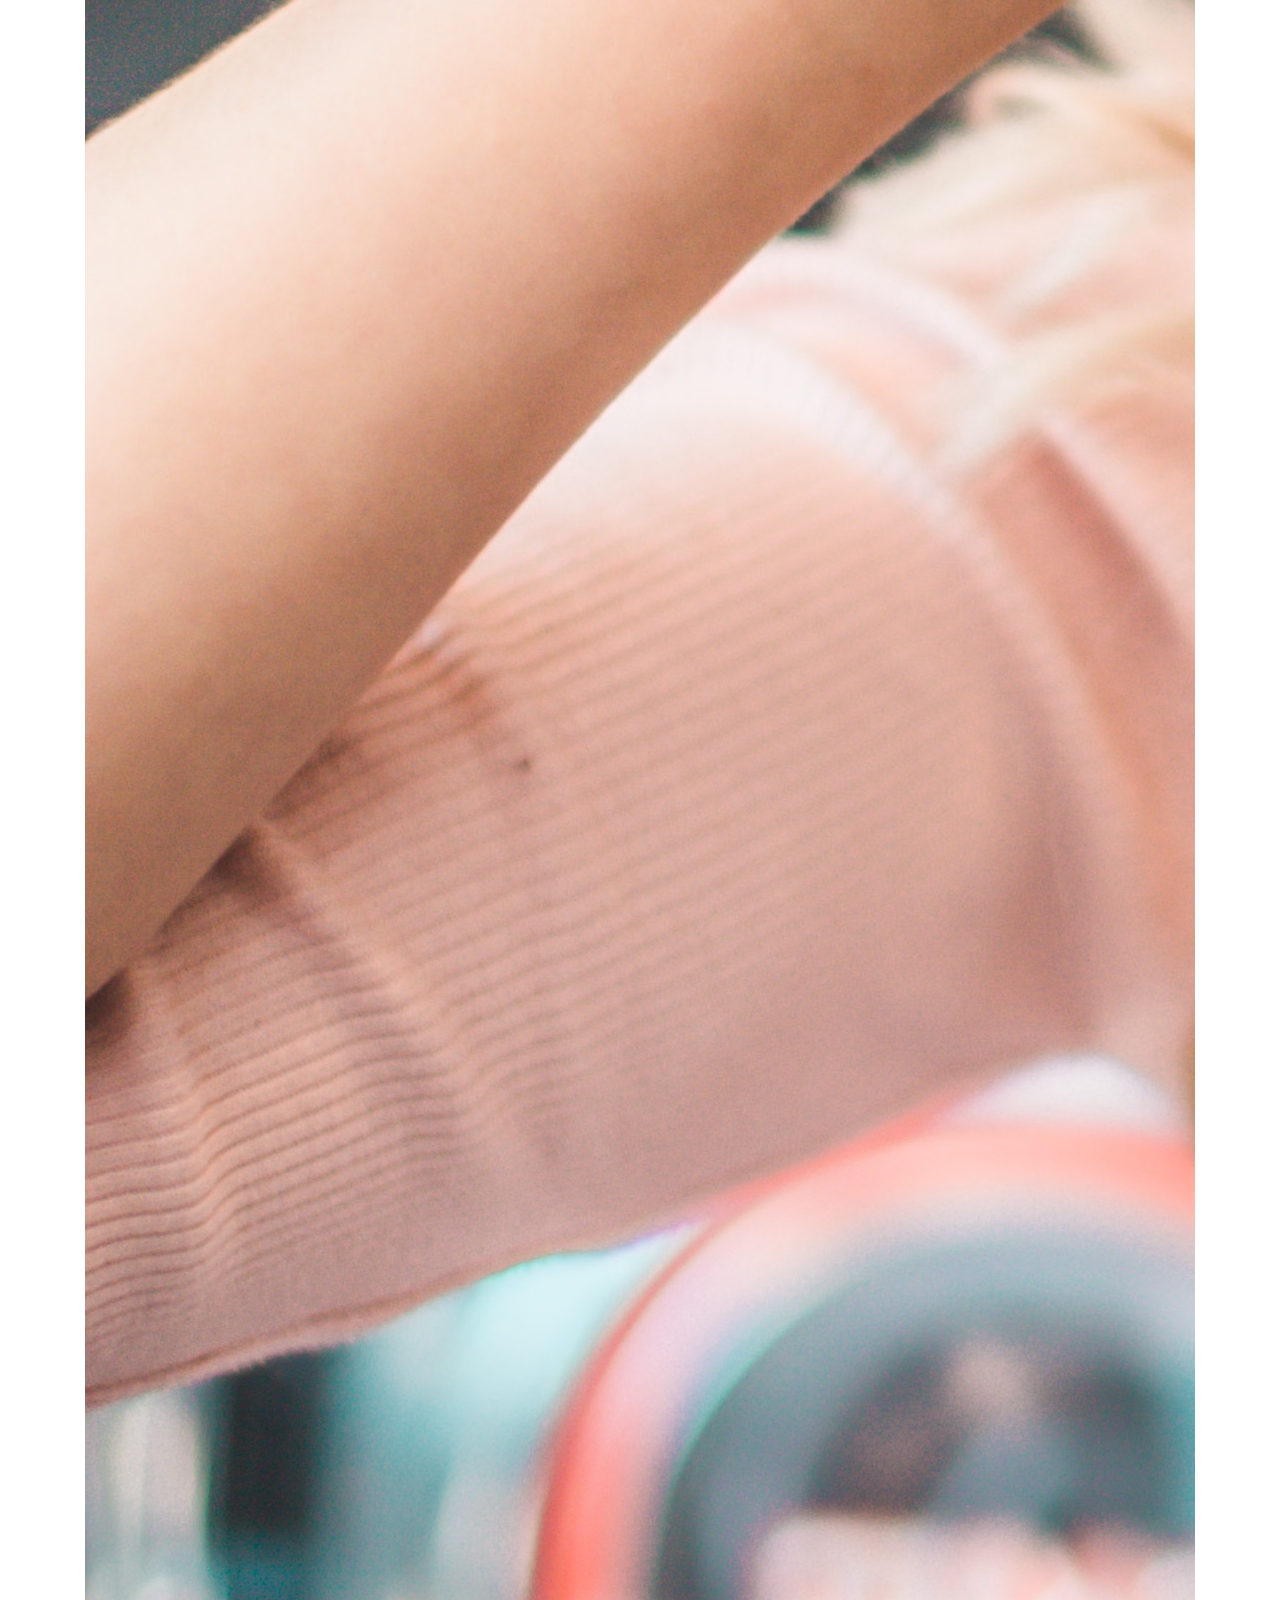
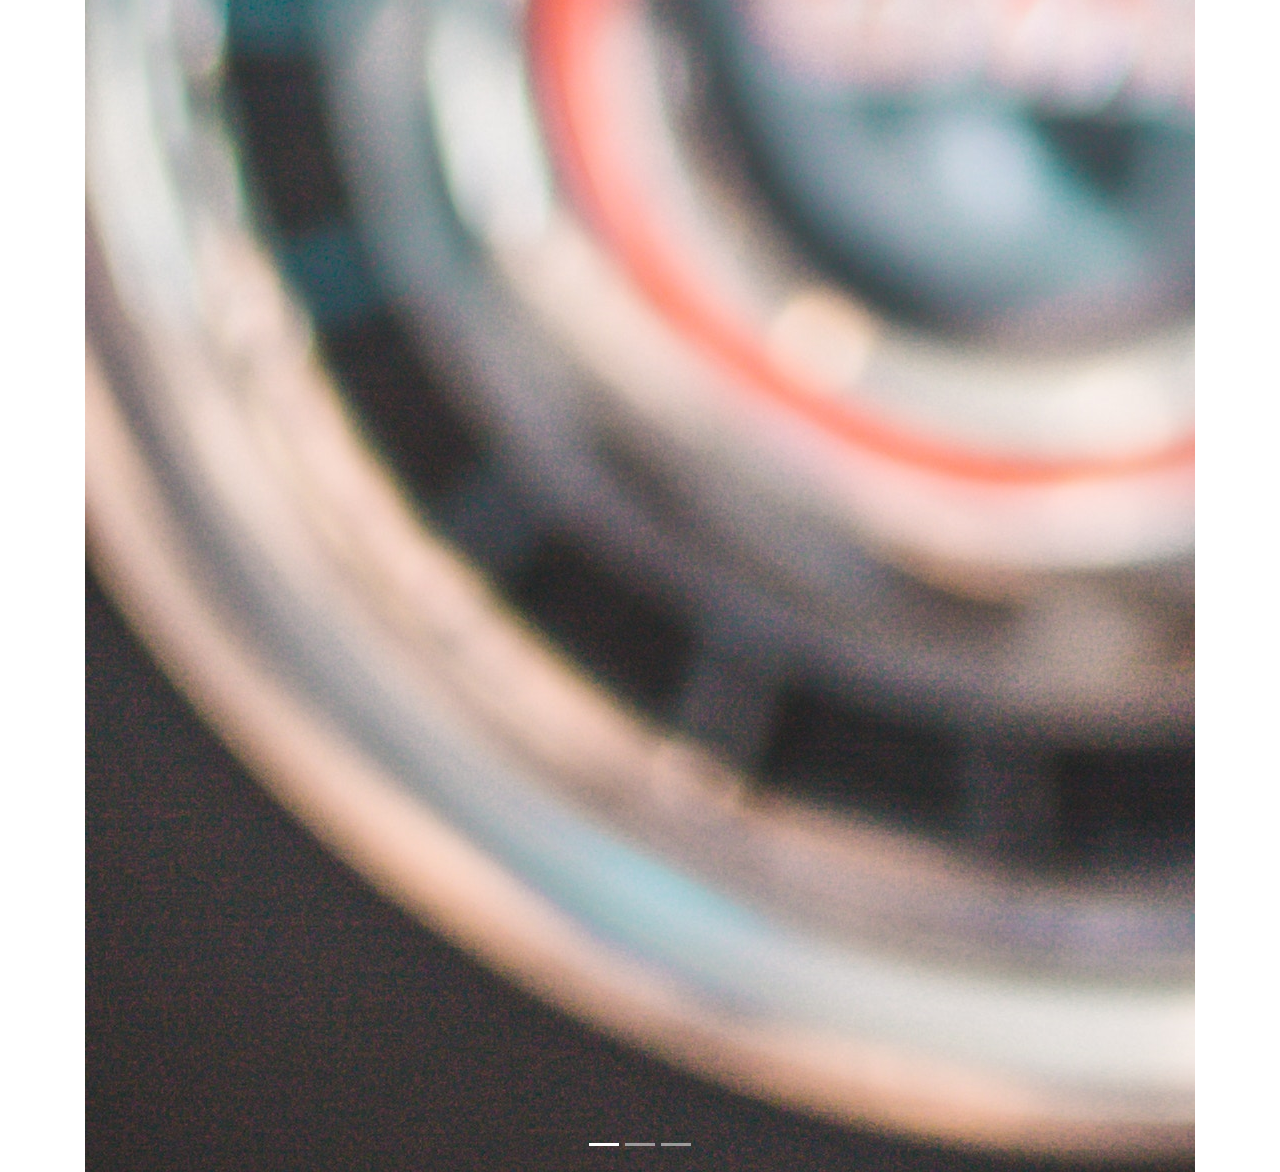
==== commit c5ef4d4c: "removed horror tab" ====
--- a/index.html
+++ b/index.html
@@ -6,8 +6,6 @@
     <meta name="viewport" content="width=device-width, initial-scale=1, shrink-to-fit=no">
     <meta name="description" content="">
     <meta name="author" content="">
-
-    <title>Starter Template for Bootstrap</title>
 
     <!-- ADD BOOTSTRAP CORE HERE!!!! -->
   <link href="https://stackpath.bootstrapcdn.com/bootstrap/4.3.1/css/bootstrap.min.css" rel="stylesheet" integrity="sha384-ggOyR0iXCbMQv3Xipma34MD+dH/1fQ784/j6cY/iJTQUOhcWr7x9JvoRxT2MZw1T" crossorigin="anonymous">
@@ -194,48 +192,6 @@
         </div>
         </div>
 
-<!-- next column goes here -->
-
-        <div class="col-sm">
-          <div class="bd-example" >
-            <div id="carouselExampleCaptions" class="carousel slide" data-ride="carousel">
-              <ol class="carousel-indicators">
-                <li data-target="#carouselExampleCaptions" data-slide-to="0" class="active"></li>
-                <li data-target="#carouselExampleCaptions" data-slide-to="1"></li>
-                <li data-target="#carouselExampleCaptions" data-slide-to="2"></li>
-              </ol>
-          <div class="carousel-inner">
-            <div class="carousel-item active">
-              <a href=".//content2.html">HORROR</a>
-              <img src="images/horror1.jpg" class="img-responsive" alt="HORROR">
-              <div class="carousel-caption d-none d-md-block">
-              </div> <!-- -->
-            </div>
-            <div class="carousel-item">
-              <a href=".//content2.html">HORROR</a>
-              <img src="images/horror2.jpg" class="img-responsive" alt="HORROR">
-              <div class="carousel-caption d-none d-md-block">
-              </div>
-            </div>
-            <div class="carousel-item">
-              <a href=".//content2.html">HORROR</a>
-              <img src="images/horror3.jpg" class="img-responsive" alt="HORROR"></a>
-              <div class="carousel-caption d-none d-md-block">
-                <a class="carousel-control-prev" href="#carouselExampleCaptions" role="button" data-slide="prev">
-                  <span class="carousel-control-prev-icon" aria-hidden="true"></span>
-                  <span class="sr-only">Previous</span>
-                </a>
-                <a class="carousel-control-next" href="#carouselExampleCaptions" role="button" data-slide="next">
-                  <span class="carousel-control-next-icon" aria-hidden="true"></span>
-                  <span class="sr-only">Next</span>
-                </a>
-              </div>
-            </div>
-            </div>
-          </div>
-        </div>
-      </div>
-
 
 
     </main><!-- /.container -->
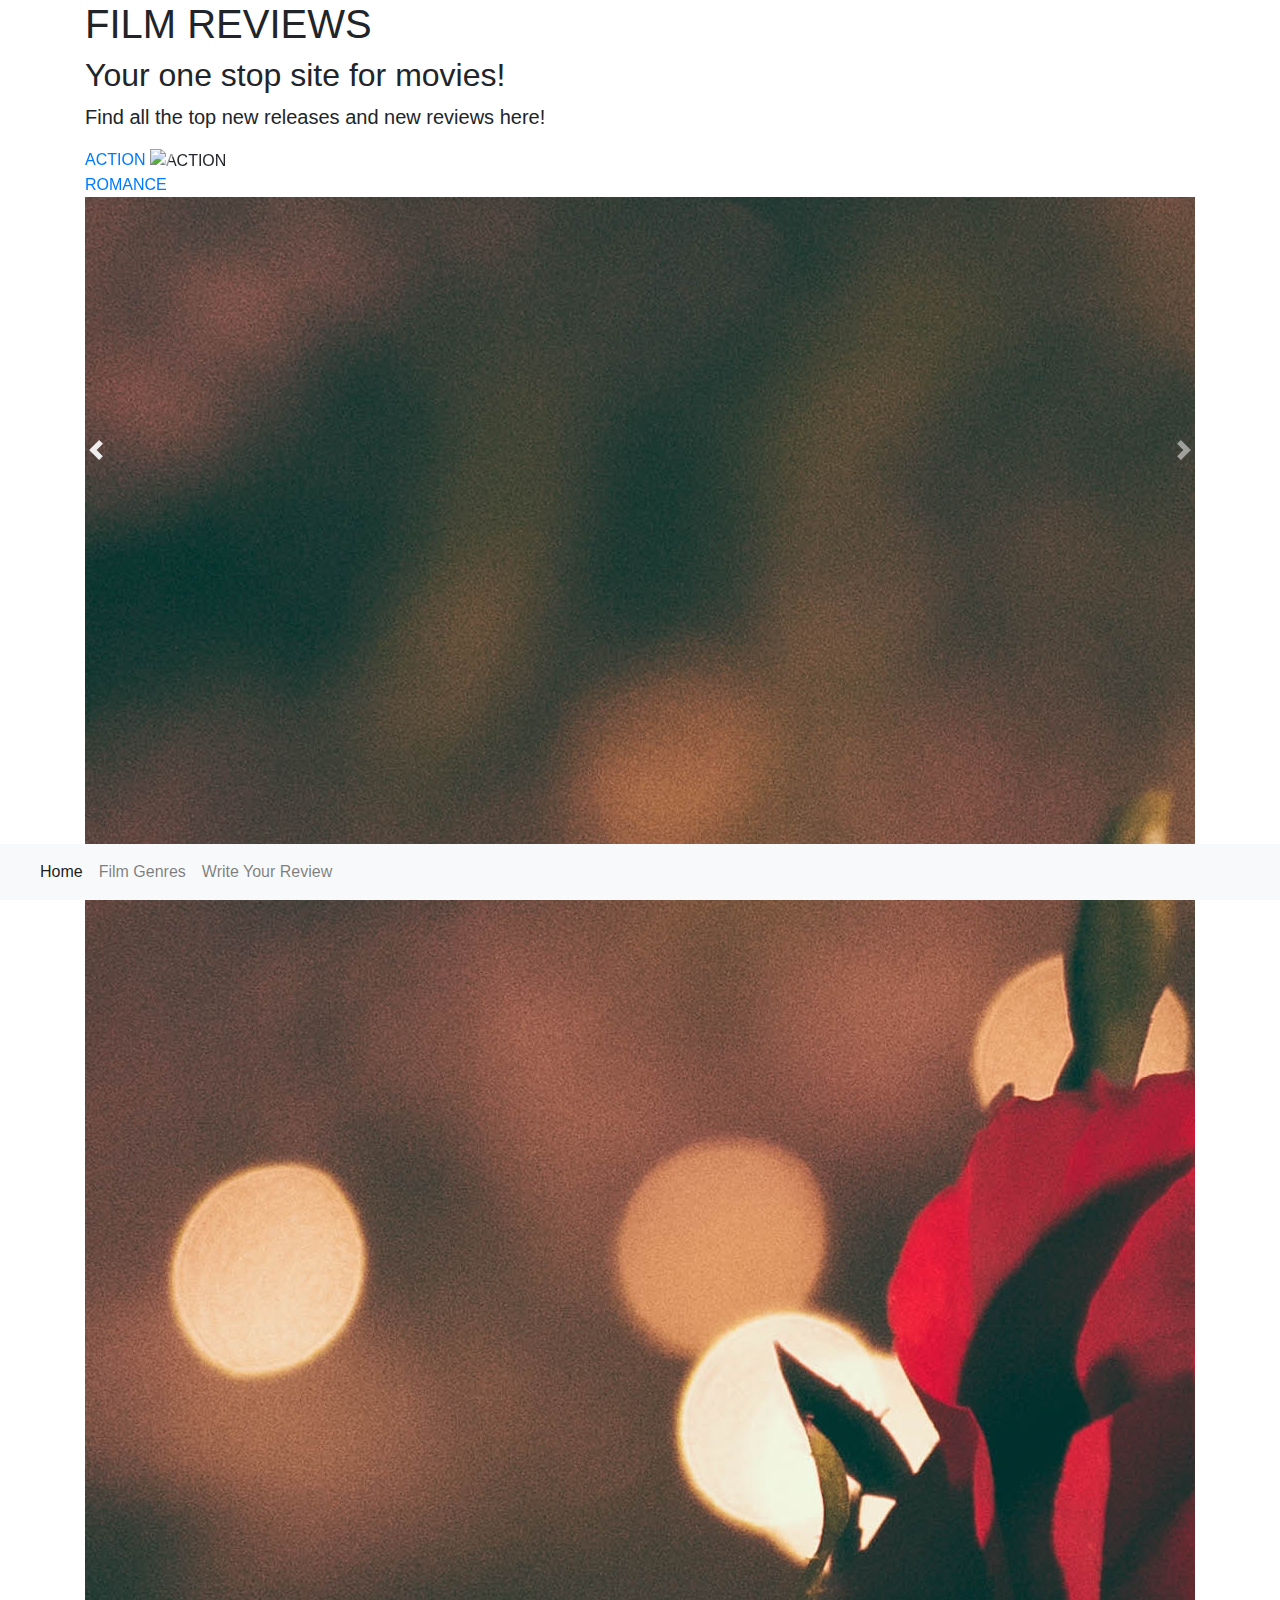
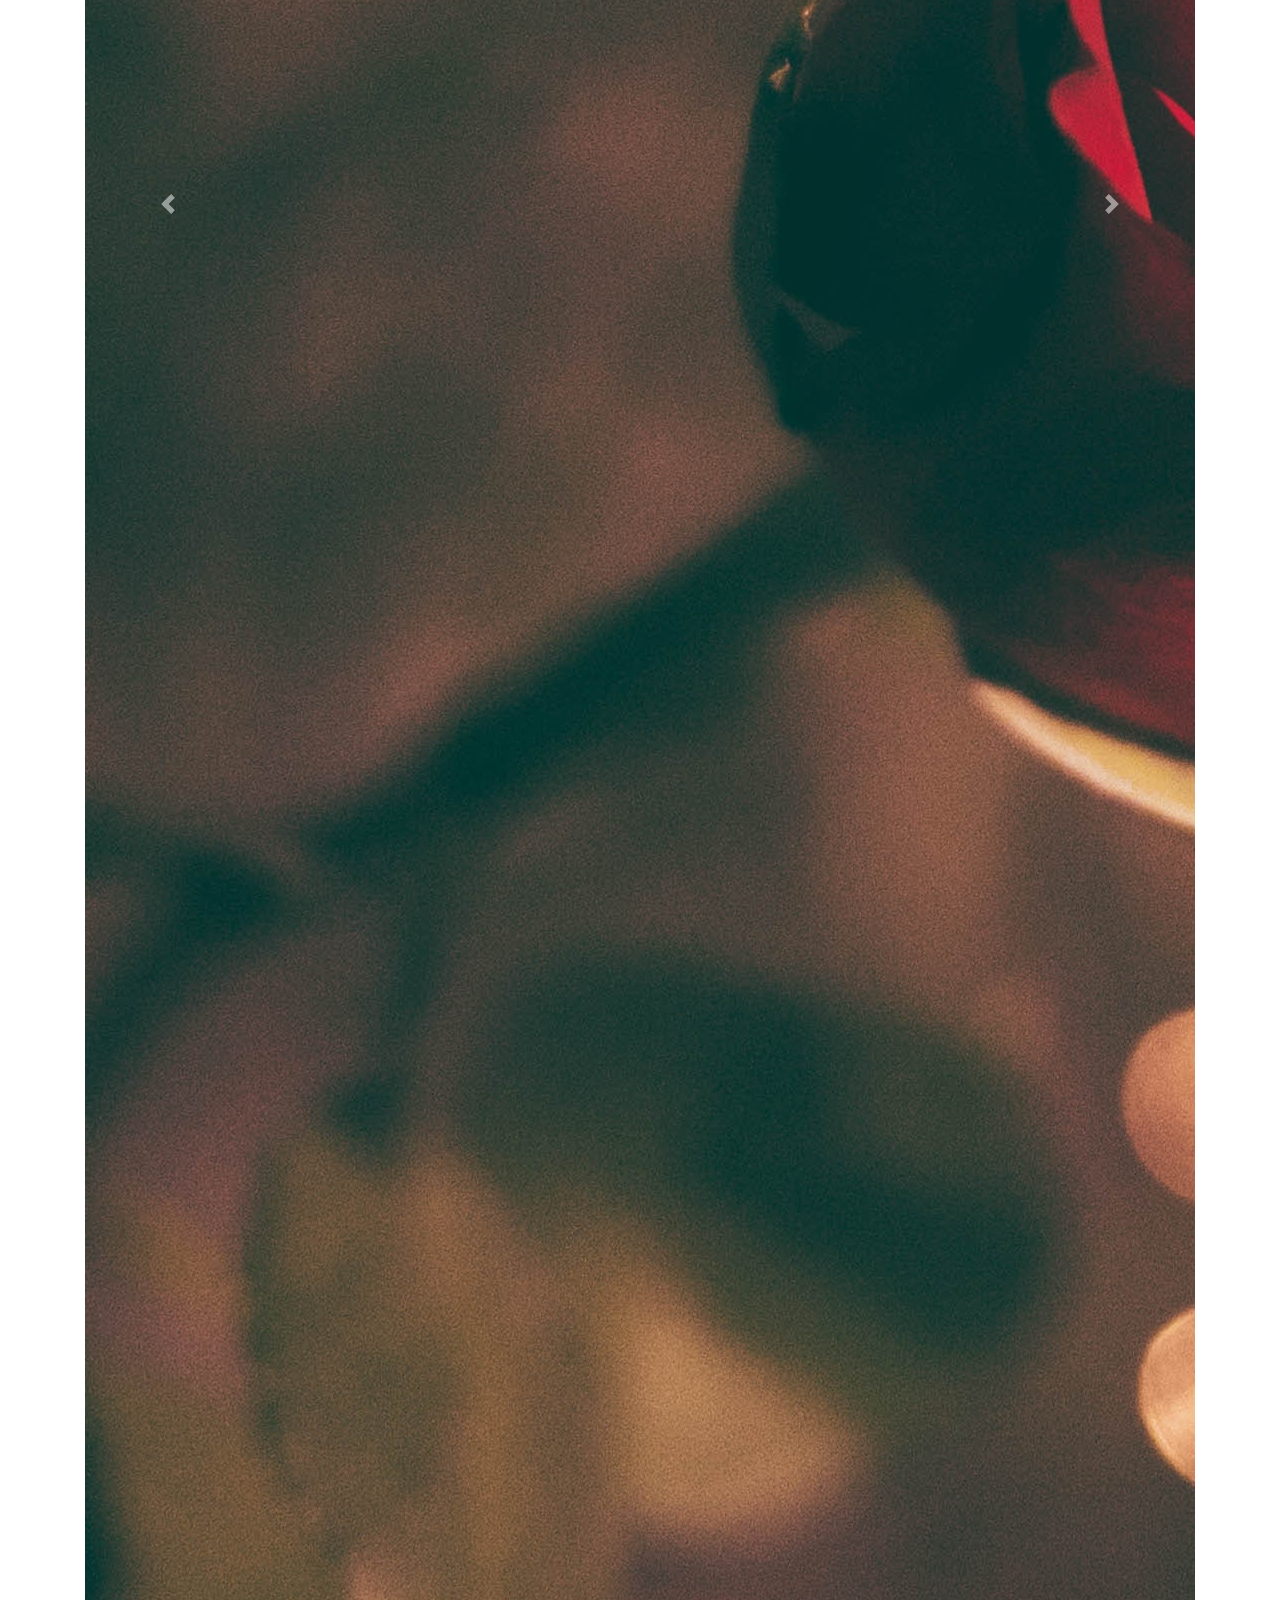
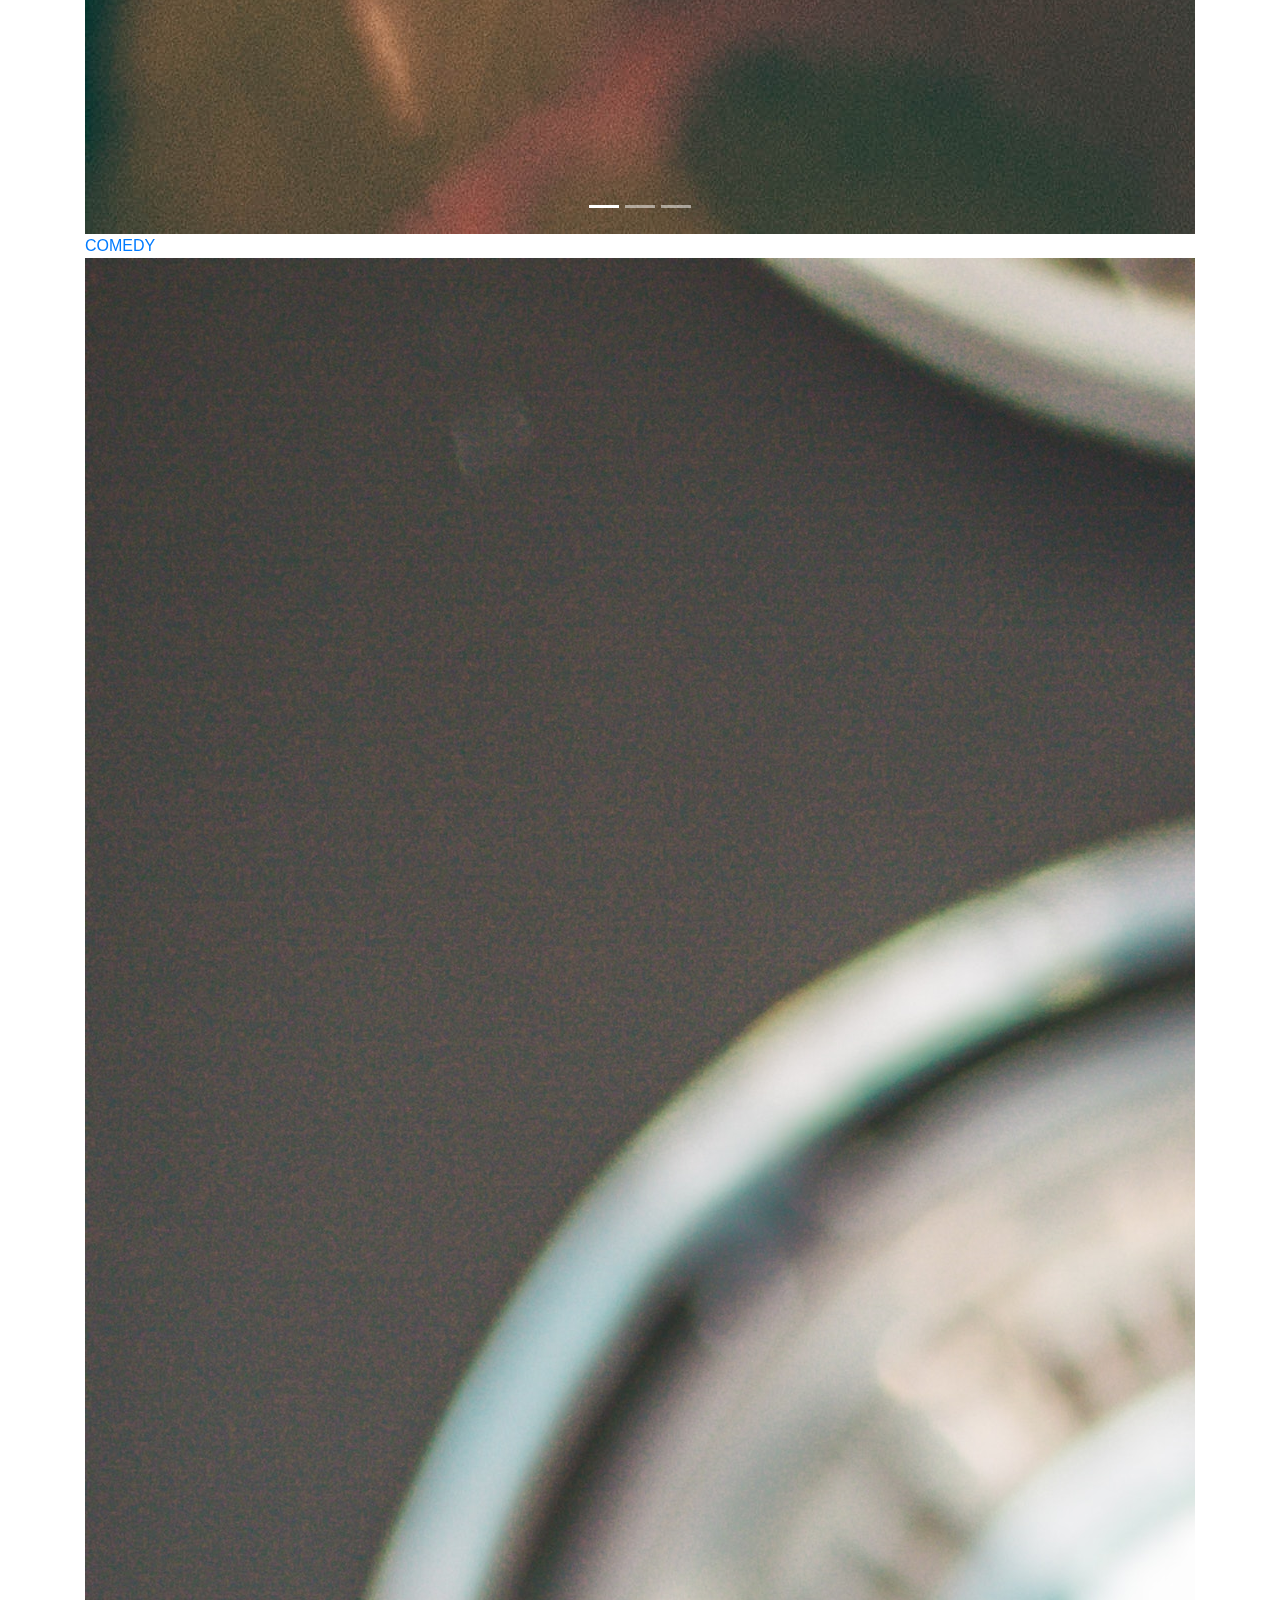
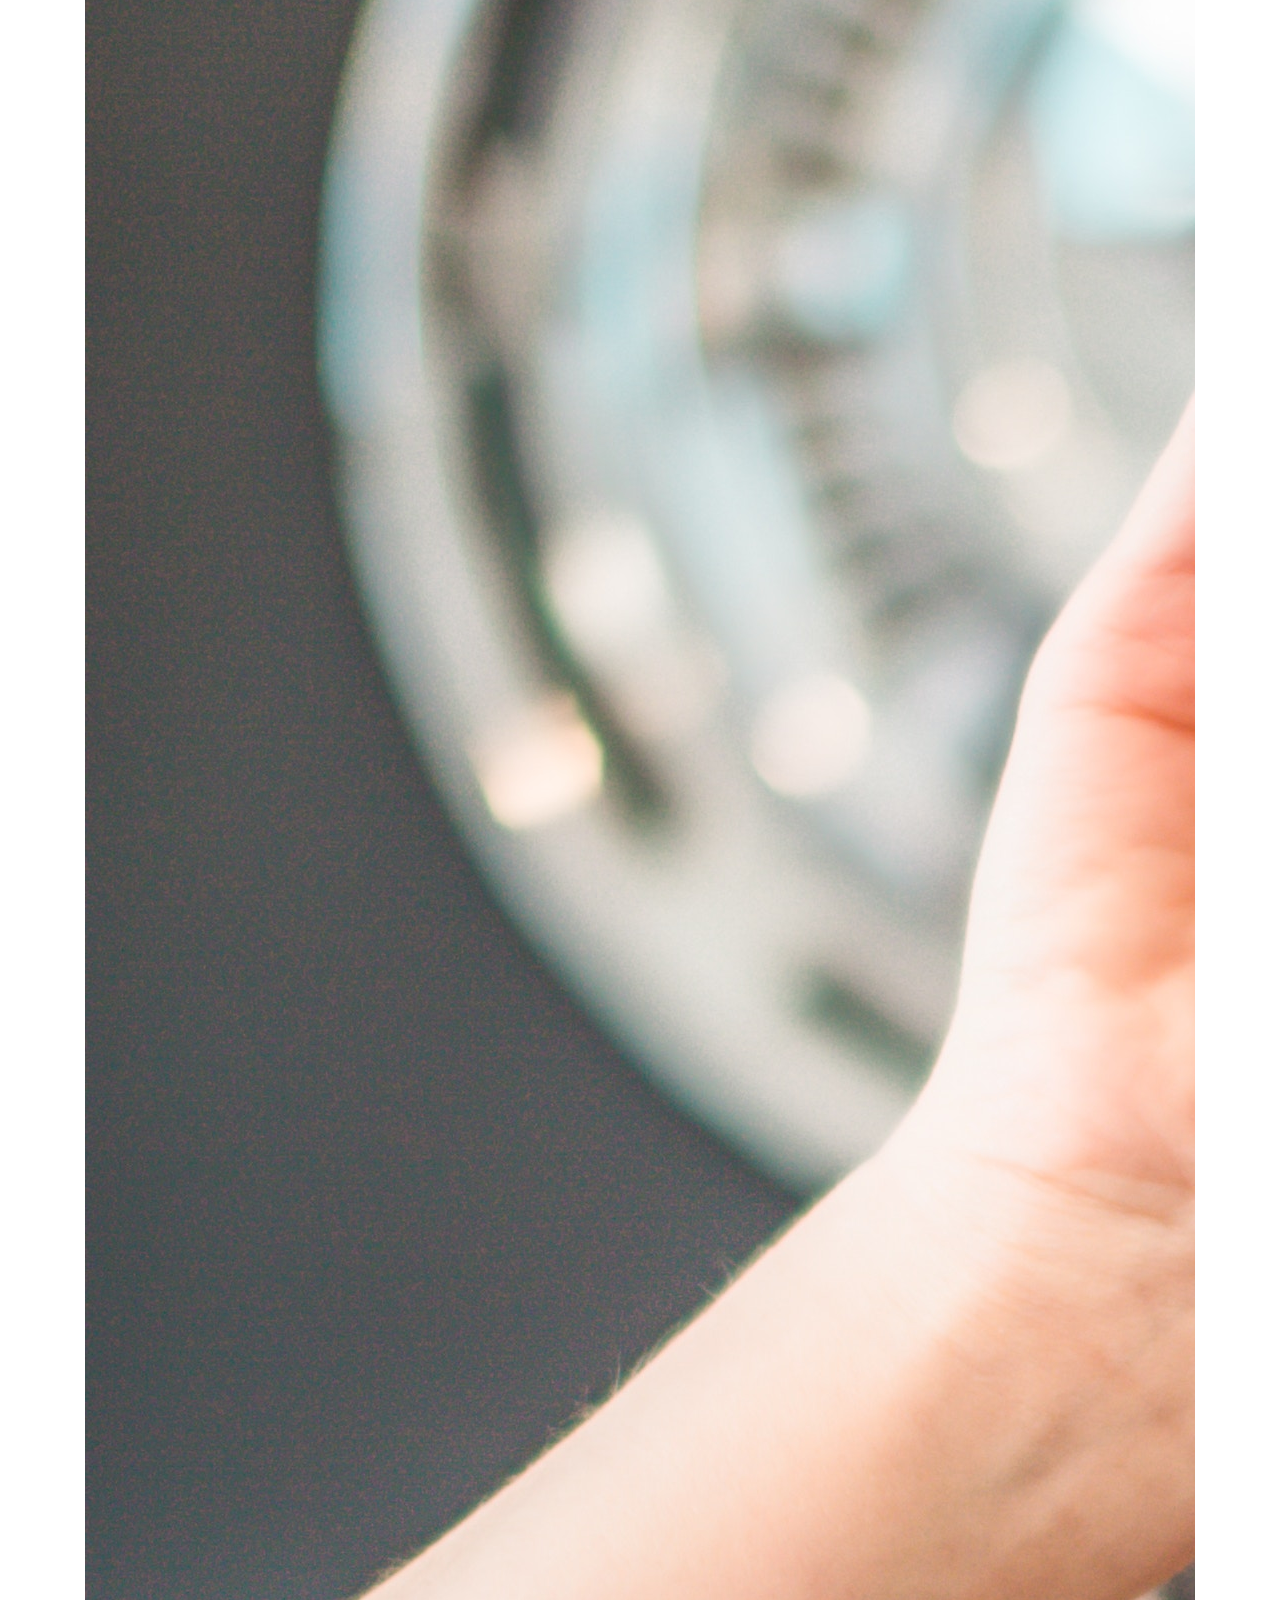
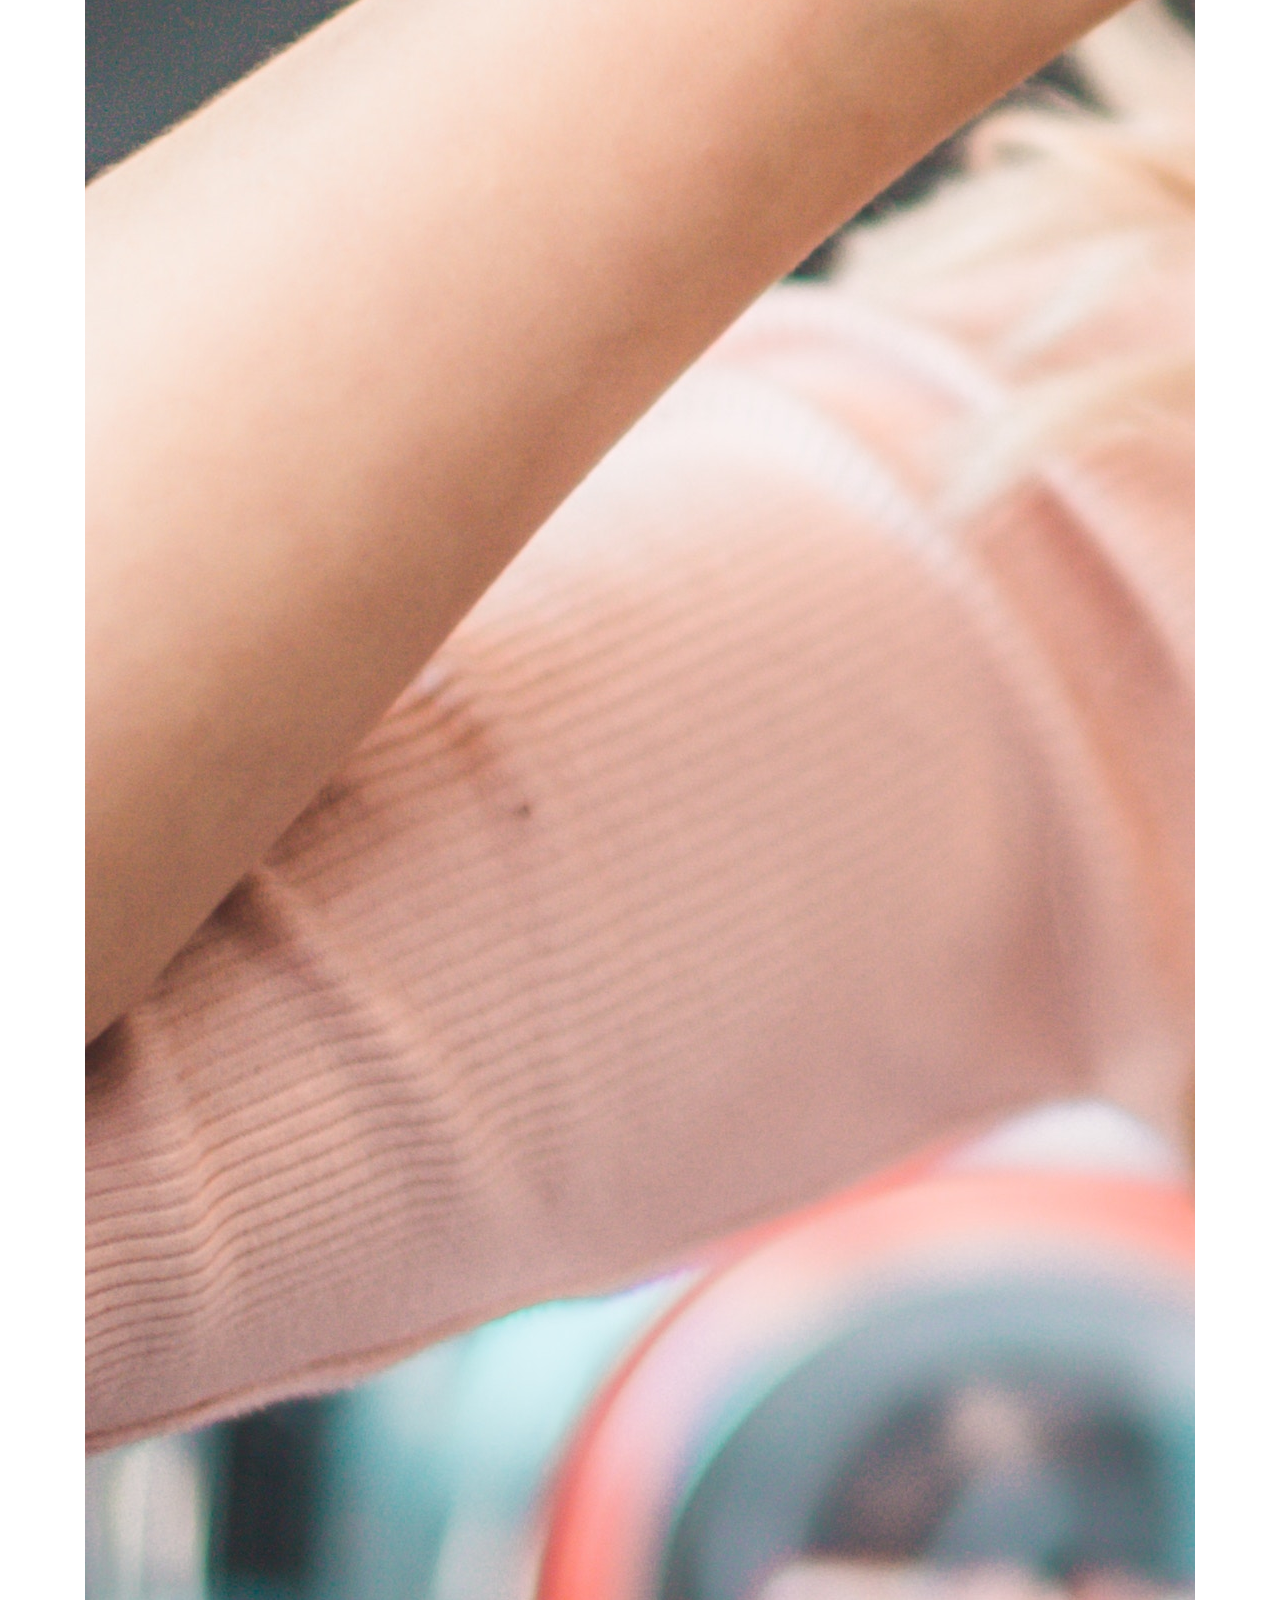
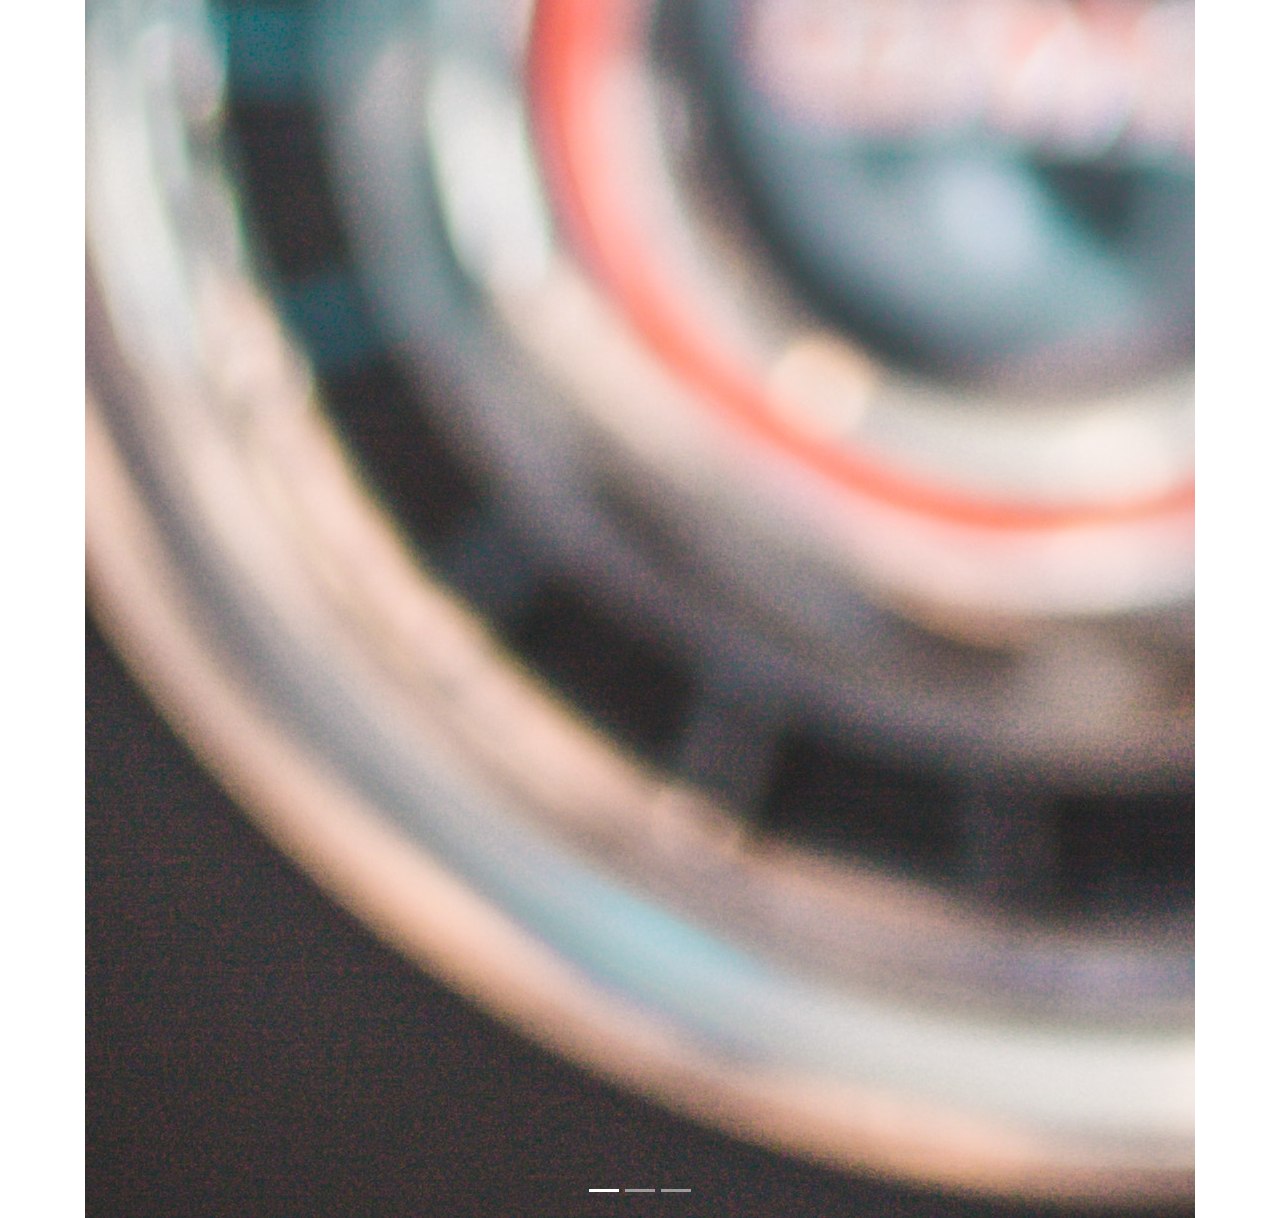
==== commit 20a7ee1f: "changed bg colour and text colour" ====
--- a/index.html
+++ b/index.html
@@ -53,8 +53,8 @@
     <main role="main" class="container">
 
       <div class="starter-template">
-        <h1>FILM REVIEWS -
-        <small class="text-muted">(your one stop site for all things cinema)</small></h1>
+        <h1>FILM REVIEWS</h1>
+        <h2> Your one stop site for movies!</h2>
         <p class="lead">Find all the top new releases and new reviews here!</p>
       </div>
 
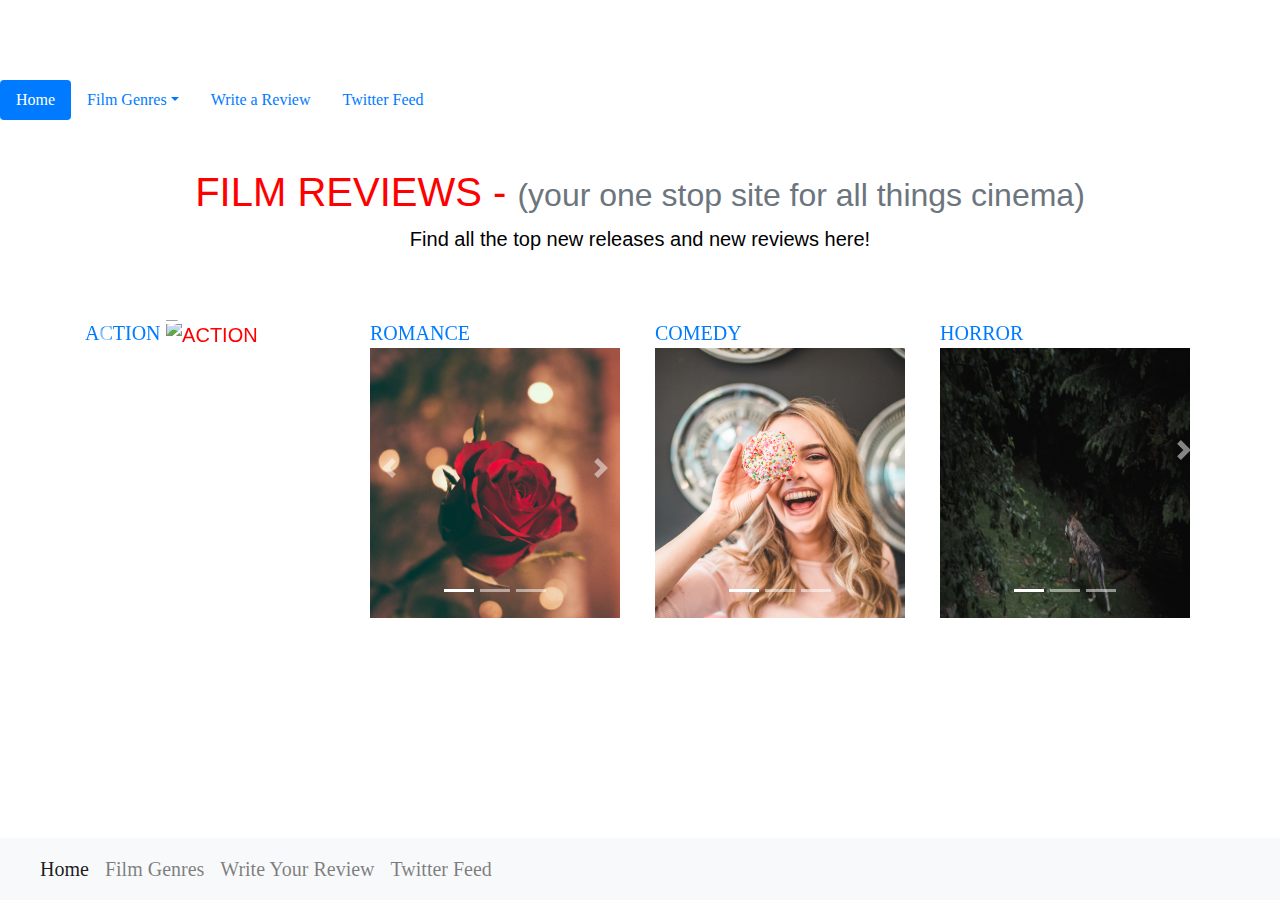
==== commit c2b1165b: "Final changes to nav bar" ====
--- a/index.html
+++ b/index.html
@@ -1,6 +1,33 @@
 <!doctype html>
 <html lang="en">
   <head>
+    <title> Film Review </title>
+    <link rel="stylesheet" href="https://stackpath.bootstrapcdn.com/bootstrap/4.3.1/css/bootstrap.min.css" integrity="sha384-ggOyR0iXCbMQv3Xipma34MD+dH/1fQ784/j6cY/iJTQUOhcWr7x9JvoRxT2MZw1T" crossorigin="anonymous">
+    <link href="CSS/custom-css.css" rel="stylesheet">
+    <script src="https://code.jquery.com/jquery-3.3.1.slim.min.js" integrity="sha384-q8i/X+965DzO0rT7abK41JStQIAqVgRVzpbzo5smXKp4YfRvH+8abtTE1Pi6jizo" crossorigin="anonymous"></script>
+    <script src="https://cdnjs.cloudflare.com/ajax/libs/popper.js/1.14.7/umd/popper.min.js" integrity="sha384-UO2eT0CpHqdSJQ6hJty5KVphtPhzWj9WO1clHTMGa3JDZwrnQq4sF86dIHNDz0W1" crossorigin="anonymous"></script>
+    <script src="https://stackpath.bootstrapcdn.com/bootstrap/4.3.1/js/bootstrap.min.js" integrity="sha384-JjSmVgyd0p3pXB1rRibZUAYoIIy6OrQ6VrjIEaFf/nJGzIxFDsf4x0xIM+B07jRM" crossorigin="anonymous"></script>
+    </head>
+      <body>
+        <ul class="nav nav-pills">
+          <li class="nav-item">
+            <a class="nav-link active" href="index.html">Home</a>
+          </li>
+          <li class="nav-item dropdown">
+            <a class="nav-link dropdown-toggle" data-toggle="dropdown" href="#" role="button" aria-haspopup="true" aria-expanded="false">Film Genres</a>
+            <div class="dropdown-menu">
+              <a class="dropdown-item" href="action.html">Action</a>
+              <a class="dropdown-item" href="comedy.html">Comedy</a>
+              <a class="dropdown-item" href="romance.html">Romance</a>
+            </div>
+          </li>
+          <li class="nav-item">
+            <a class="nav-link" href="writereview.html">Write a Review</a>
+          </li>
+          <li class="nav-item">
+            <a class="nav-link" href="twitterfeed.html">Twitter Feed</a>
+          </li>
+        </ul>
     <title>FILM REVIEWS</title>
     <meta charset="utf-8">
     <meta name="viewport" content="width=device-width, initial-scale=1, shrink-to-fit=no">
@@ -14,7 +41,7 @@
 
   </head>
 
-  <body>
+
 
 
 
@@ -45,6 +72,10 @@
           </li>
           <li class="nav-item">
             <a class="nav-link" href=".//content5.html">Write Your Review</a>
+
+          </li>
+          <li class="nav-item">
+            <a class="nav-link" href="twitterfeed.html">Twitter Feed</a>
           </li>
         </ul>
       </div>
@@ -53,8 +84,8 @@
     <main role="main" class="container">
 
       <div class="starter-template">
-        <h1>FILM REVIEWS</h1>
-        <h2> Your one stop site for movies!</h2>
+        <h1>FILM REVIEWS -
+        <small class="text-muted">(your one stop site for all things cinema)</small></h1>
         <p class="lead">Find all the top new releases and new reviews here!</p>
       </div>
 
@@ -192,6 +223,48 @@
         </div>
         </div>
 
+<!-- next column goes here -->
+
+        <div class="col-sm">
+          <div class="bd-example" >
+            <div id="carouselExampleCaptions" class="carousel slide" data-ride="carousel">
+              <ol class="carousel-indicators">
+                <li data-target="#carouselExampleCaptions" data-slide-to="0" class="active"></li>
+                <li data-target="#carouselExampleCaptions" data-slide-to="1"></li>
+                <li data-target="#carouselExampleCaptions" data-slide-to="2"></li>
+              </ol>
+          <div class="carousel-inner">
+            <div class="carousel-item active">
+              <a href=".//content2.html">HORROR</a>
+              <img src="images/horror1.jpg" class="img-responsive" alt="HORROR">
+              <div class="carousel-caption d-none d-md-block">
+              </div> <!-- -->
+            </div>
+            <div class="carousel-item">
+              <a href=".//content2.html">HORROR</a>
+              <img src="images/horror2.jpg" class="img-responsive" alt="HORROR">
+              <div class="carousel-caption d-none d-md-block">
+              </div>
+            </div>
+            <div class="carousel-item">
+              <a href=".//content2.html">HORROR</a>
+              <img src="images/horror3.jpg" class="img-responsive" alt="HORROR"></a>
+              <div class="carousel-caption d-none d-md-block">
+                <a class="carousel-control-prev" href="#carouselExampleCaptions" role="button" data-slide="prev">
+                  <span class="carousel-control-prev-icon" aria-hidden="true"></span>
+                  <span class="sr-only">Previous</span>
+                </a>
+                <a class="carousel-control-next" href="#carouselExampleCaptions" role="button" data-slide="next">
+                  <span class="carousel-control-next-icon" aria-hidden="true"></span>
+                  <span class="sr-only">Next</span>
+                </a>
+              </div>
+            </div>
+            </div>
+          </div>
+        </div>
+      </div>
+
 
 
     </main><!-- /.container -->
--- a/CSS/custom-css.css
+++ b/CSS/custom-css.css
@@ -0,0 +1,60 @@
+body {
+  background-color: #000000;
+    padding-top: 5rem;
+  }
+  .starter-template {
+    padding: 3rem 1.5rem;
+    text-align: center;
+  }
+
+  img {
+    max-width: 100%;
+    width: auto;
+    height: auto;
+    vertical-align: middle;
+    border: 0;
+    -ms-interpolation-mode: bicubic;
+  }
+
+  div {
+    font-family: arial;
+    color: #ff0000;
+    font-size: 20px
+  }
+
+  .bd-example {
+    width: 250px;
+  }
+
+
+  p {
+    font-family: arial;
+    color: #000000;
+  }
+
+h2 {
+  color: #ffffff;
+  font-family: arial;
+}
+
+.carousel {
+  max-height: 300px;
+  overflow: hidden;
+
+  .item img {
+    width: 100%;
+    height: auto;
+  }
+}
+
+a {
+  color: #ff0000;
+  text-align: center;
+  font-family: American Typewriter, serif;
+}
+
+title {
+  text-align: center;
+  font-family: American Typewriter, serif;
+  color: #ff0000
+}
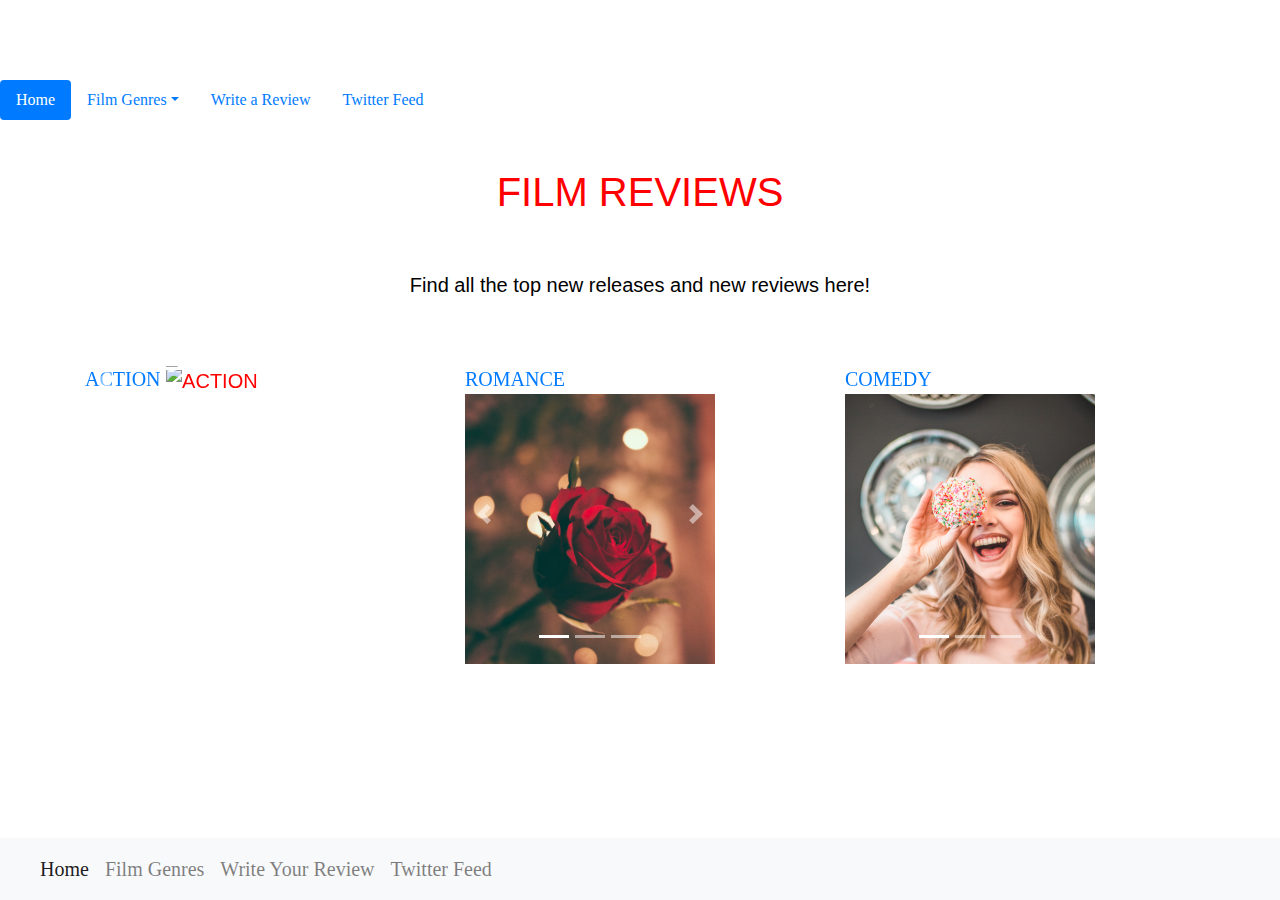
==== commit 2fd48ccd: "Merge branch 'master' of https://github.com/Gabbiwylie/film-reviews" ====
--- a/index.html
+++ b/index.html
@@ -84,8 +84,8 @@
     <main role="main" class="container">
 
       <div class="starter-template">
-        <h1>FILM REVIEWS -
-        <small class="text-muted">(your one stop site for all things cinema)</small></h1>
+        <h1>FILM REVIEWS</h1>
+        <h2> Your one stop site for movies!</h2>
         <p class="lead">Find all the top new releases and new reviews here!</p>
       </div>
 
@@ -223,48 +223,6 @@
         </div>
         </div>
 
-<!-- next column goes here -->
-
-        <div class="col-sm">
-          <div class="bd-example" >
-            <div id="carouselExampleCaptions" class="carousel slide" data-ride="carousel">
-              <ol class="carousel-indicators">
-                <li data-target="#carouselExampleCaptions" data-slide-to="0" class="active"></li>
-                <li data-target="#carouselExampleCaptions" data-slide-to="1"></li>
-                <li data-target="#carouselExampleCaptions" data-slide-to="2"></li>
-              </ol>
-          <div class="carousel-inner">
-            <div class="carousel-item active">
-              <a href=".//content2.html">HORROR</a>
-              <img src="images/horror1.jpg" class="img-responsive" alt="HORROR">
-              <div class="carousel-caption d-none d-md-block">
-              </div> <!-- -->
-            </div>
-            <div class="carousel-item">
-              <a href=".//content2.html">HORROR</a>
-              <img src="images/horror2.jpg" class="img-responsive" alt="HORROR">
-              <div class="carousel-caption d-none d-md-block">
-              </div>
-            </div>
-            <div class="carousel-item">
-              <a href=".//content2.html">HORROR</a>
-              <img src="images/horror3.jpg" class="img-responsive" alt="HORROR"></a>
-              <div class="carousel-caption d-none d-md-block">
-                <a class="carousel-control-prev" href="#carouselExampleCaptions" role="button" data-slide="prev">
-                  <span class="carousel-control-prev-icon" aria-hidden="true"></span>
-                  <span class="sr-only">Previous</span>
-                </a>
-                <a class="carousel-control-next" href="#carouselExampleCaptions" role="button" data-slide="next">
-                  <span class="carousel-control-next-icon" aria-hidden="true"></span>
-                  <span class="sr-only">Next</span>
-                </a>
-              </div>
-            </div>
-            </div>
-          </div>
-        </div>
-      </div>
-
 
 
     </main><!-- /.container -->
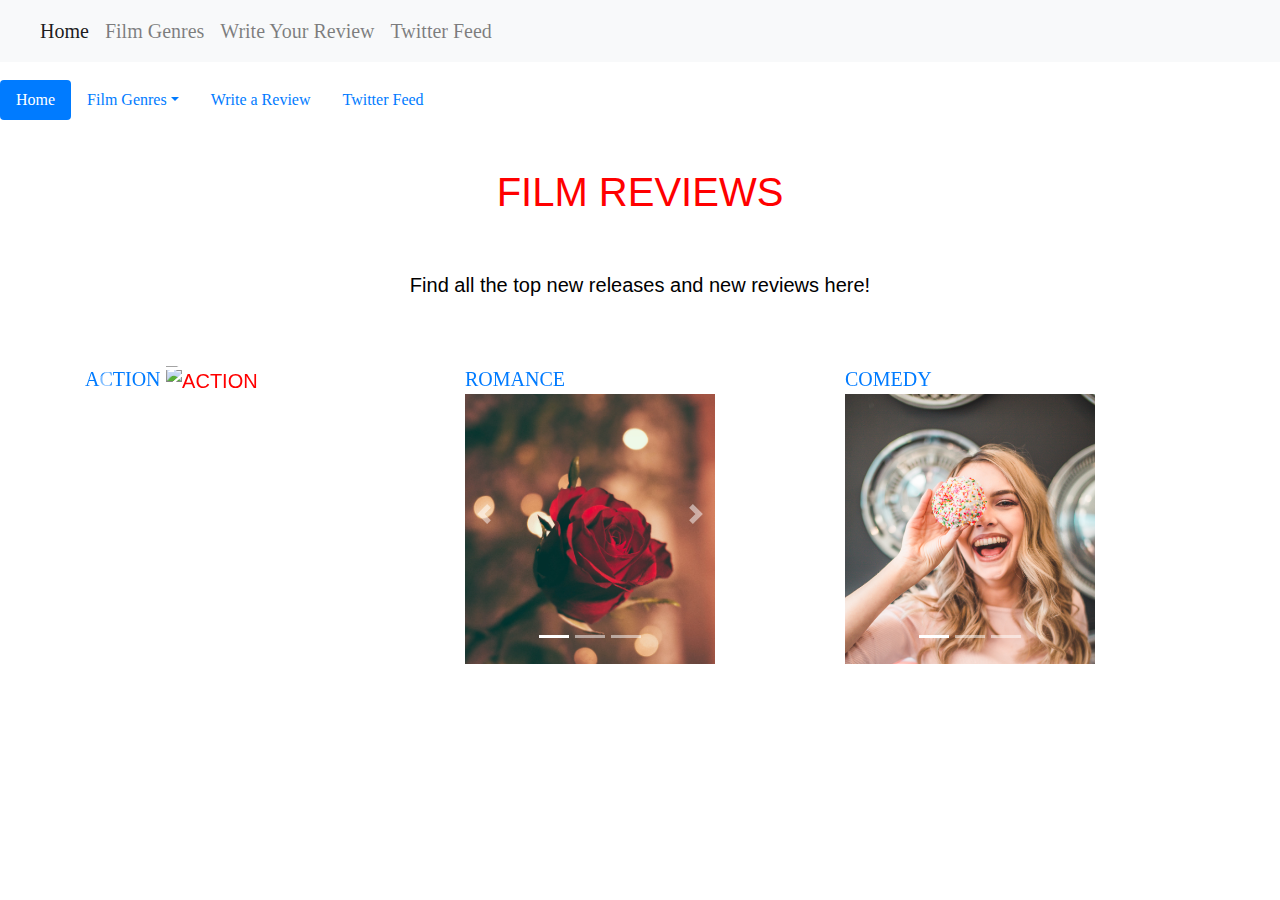
==== commit 511f5e53: "changed index file and position of the nav bar" ====
--- a/index.html
+++ b/index.html
@@ -56,7 +56,7 @@
       </div>
     </div>
 
-    <nav class="navbar navbar-expand-md navbar-light bg-light fixed-bottom">
+    <nav class="navbar navbar-expand-md navbar-light bg-light fixed-top">
       <a class="navbar-brand" href="#"></a>
       <button class="navbar-toggler" type="button" data-toggle="collapse" data-target="#navbarsExampleDefault" aria-controls="navbarsExampleDefault" aria-expanded="false" aria-label="Toggle navigation">
         <span class="navbar-toggler-icon"></span>
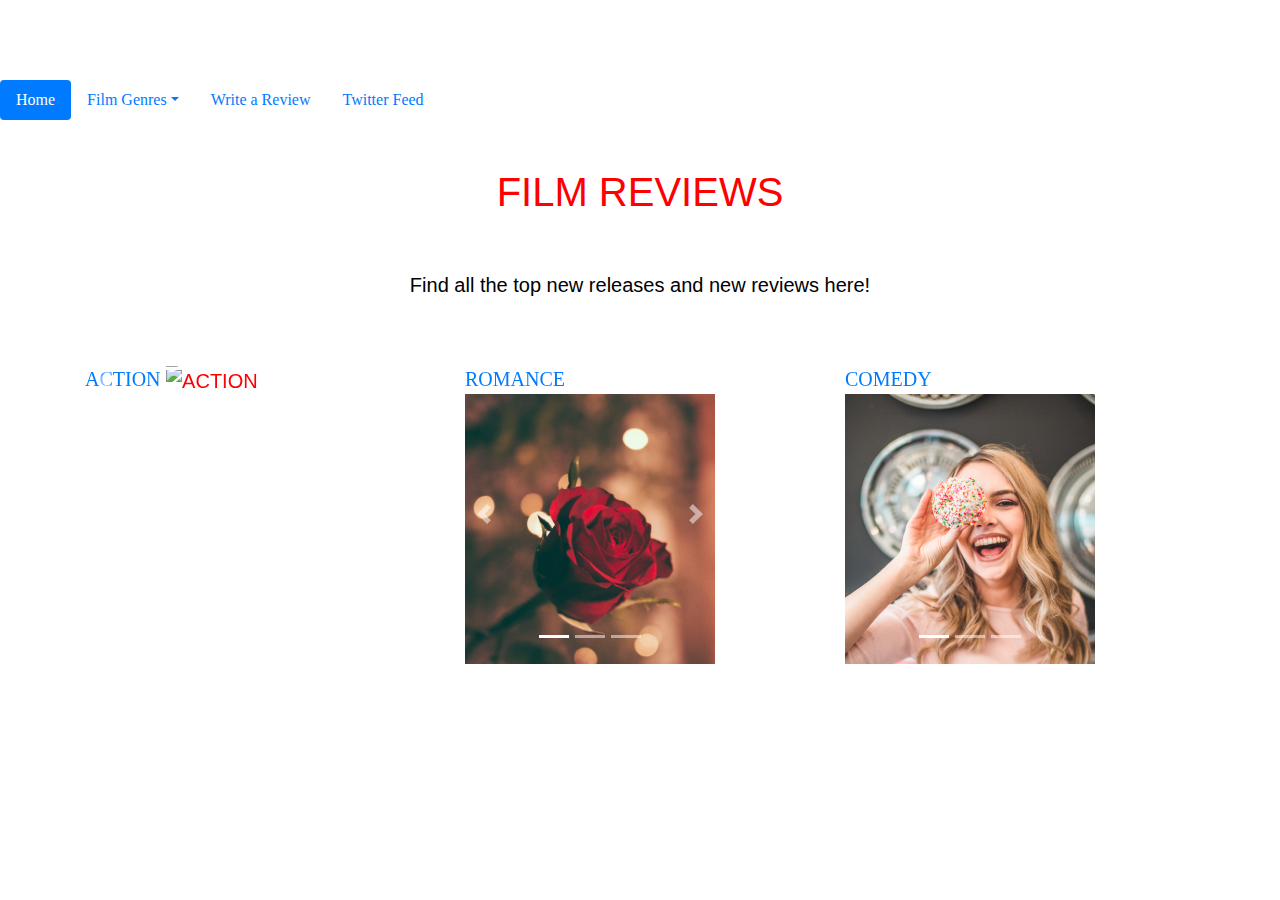
==== commit b3bca326: "removed navbar" ====
--- a/index.html
+++ b/index.html
@@ -56,11 +56,6 @@
       </div>
     </div>
 
-    <nav class="navbar navbar-expand-md navbar-light bg-light fixed-top">
-      <a class="navbar-brand" href="#"></a>
-      <button class="navbar-toggler" type="button" data-toggle="collapse" data-target="#navbarsExampleDefault" aria-controls="navbarsExampleDefault" aria-expanded="false" aria-label="Toggle navigation">
-        <span class="navbar-toggler-icon"></span>
-      </button>
 
       <div class="collapse navbar-collapse" id="navbarsExampleDefault">
         <ul class="navbar-nav mr-auto">
